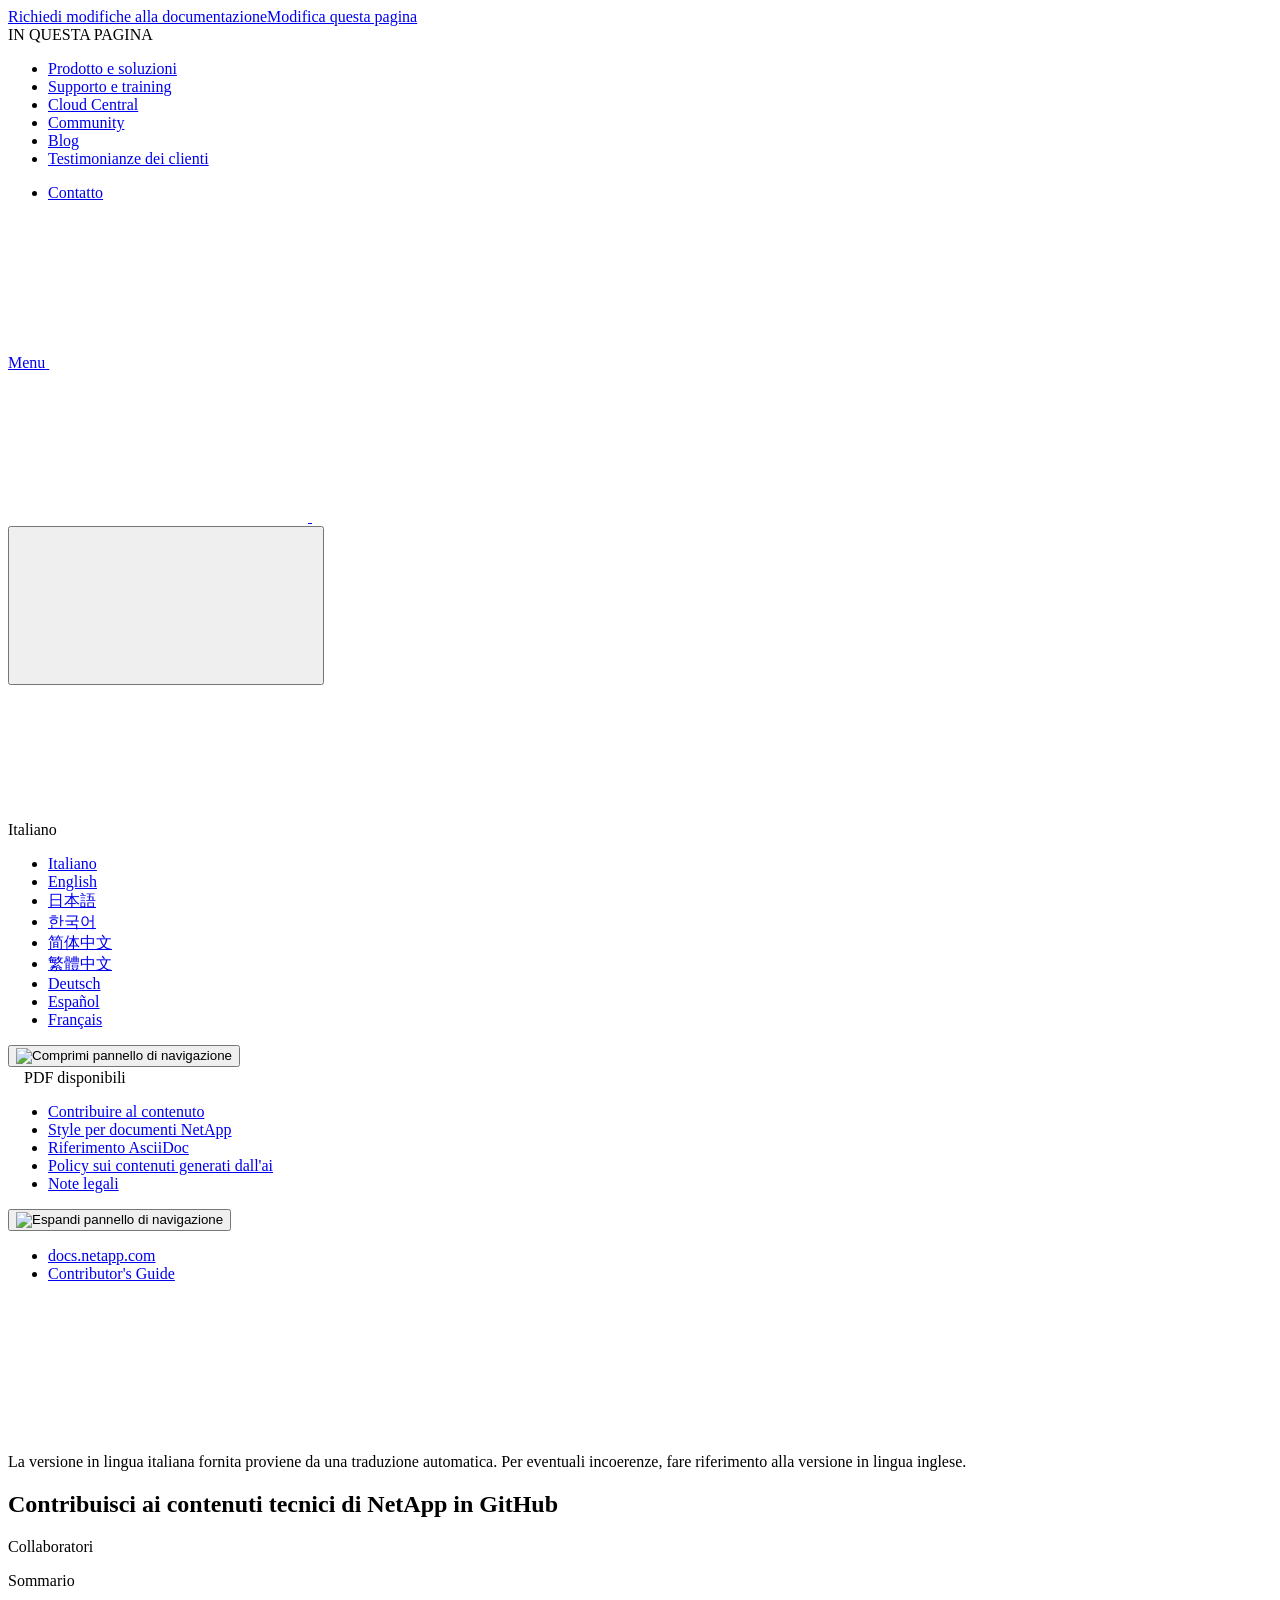
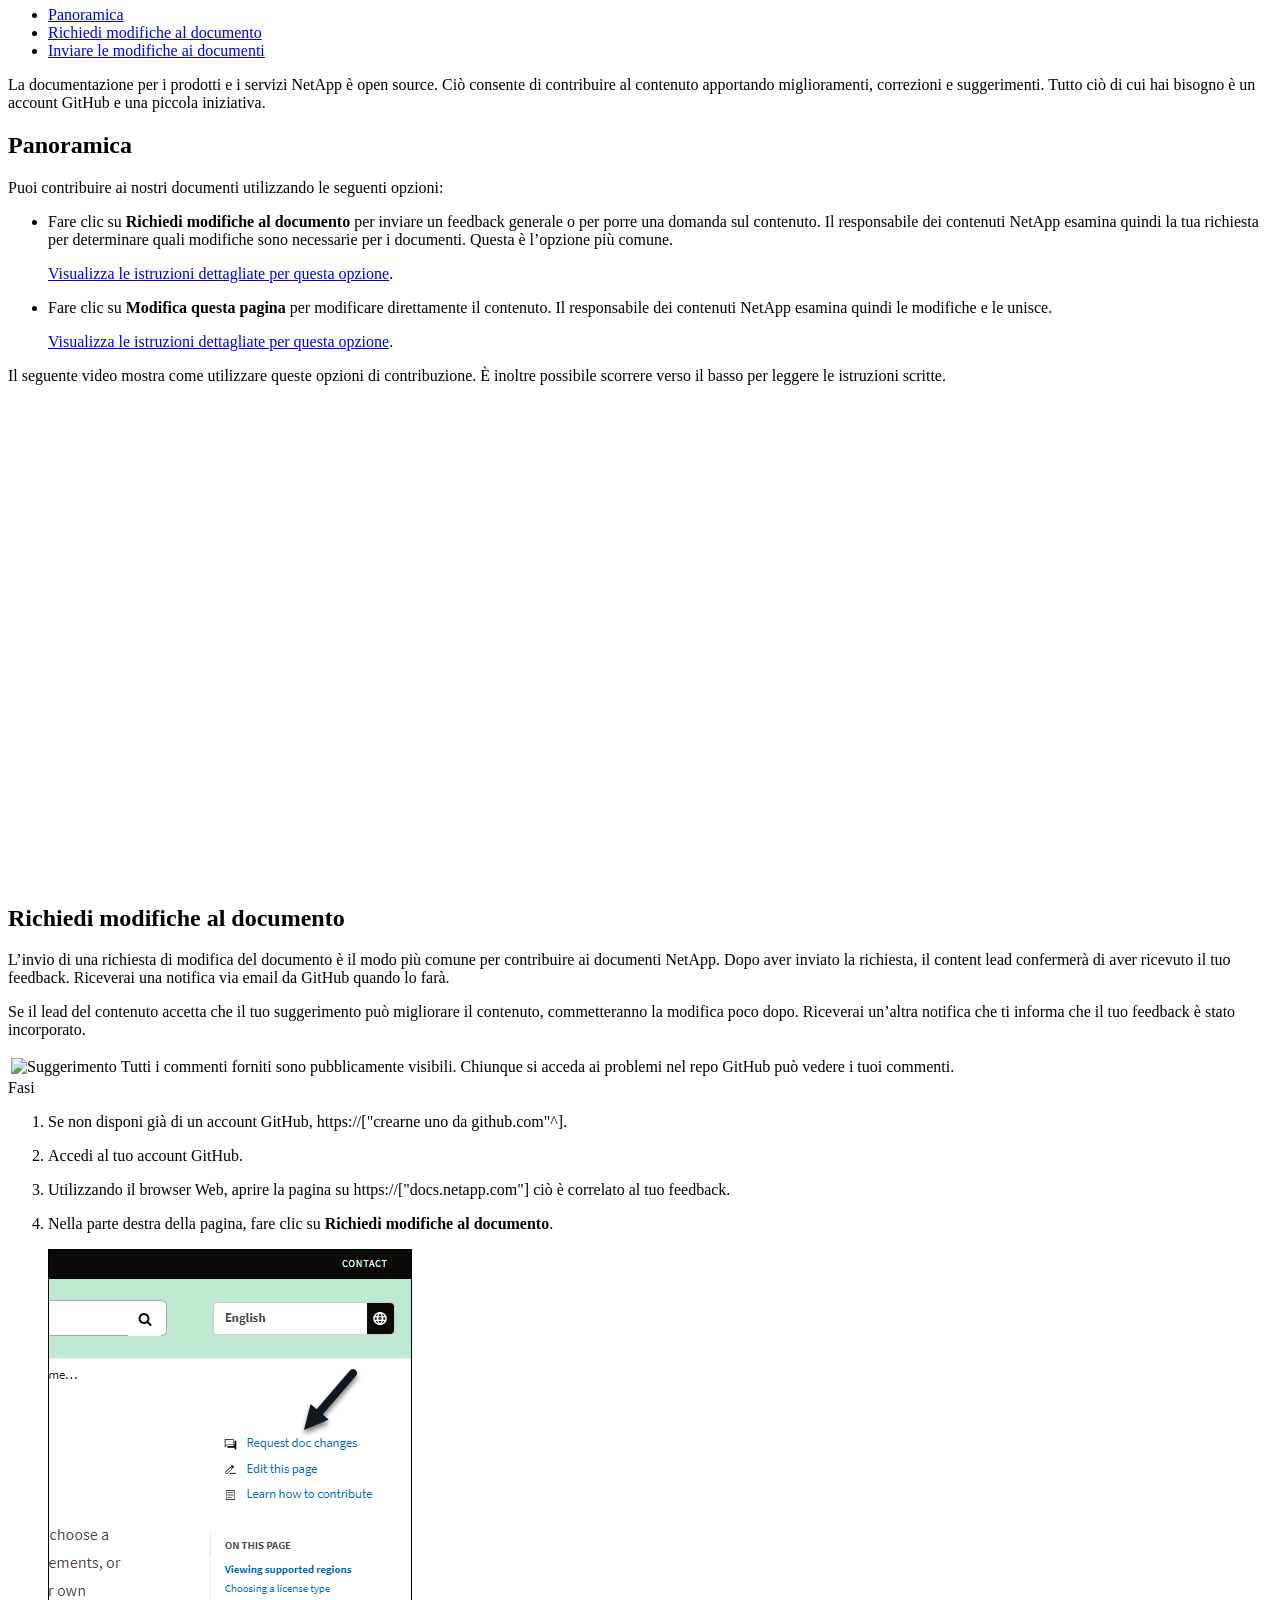
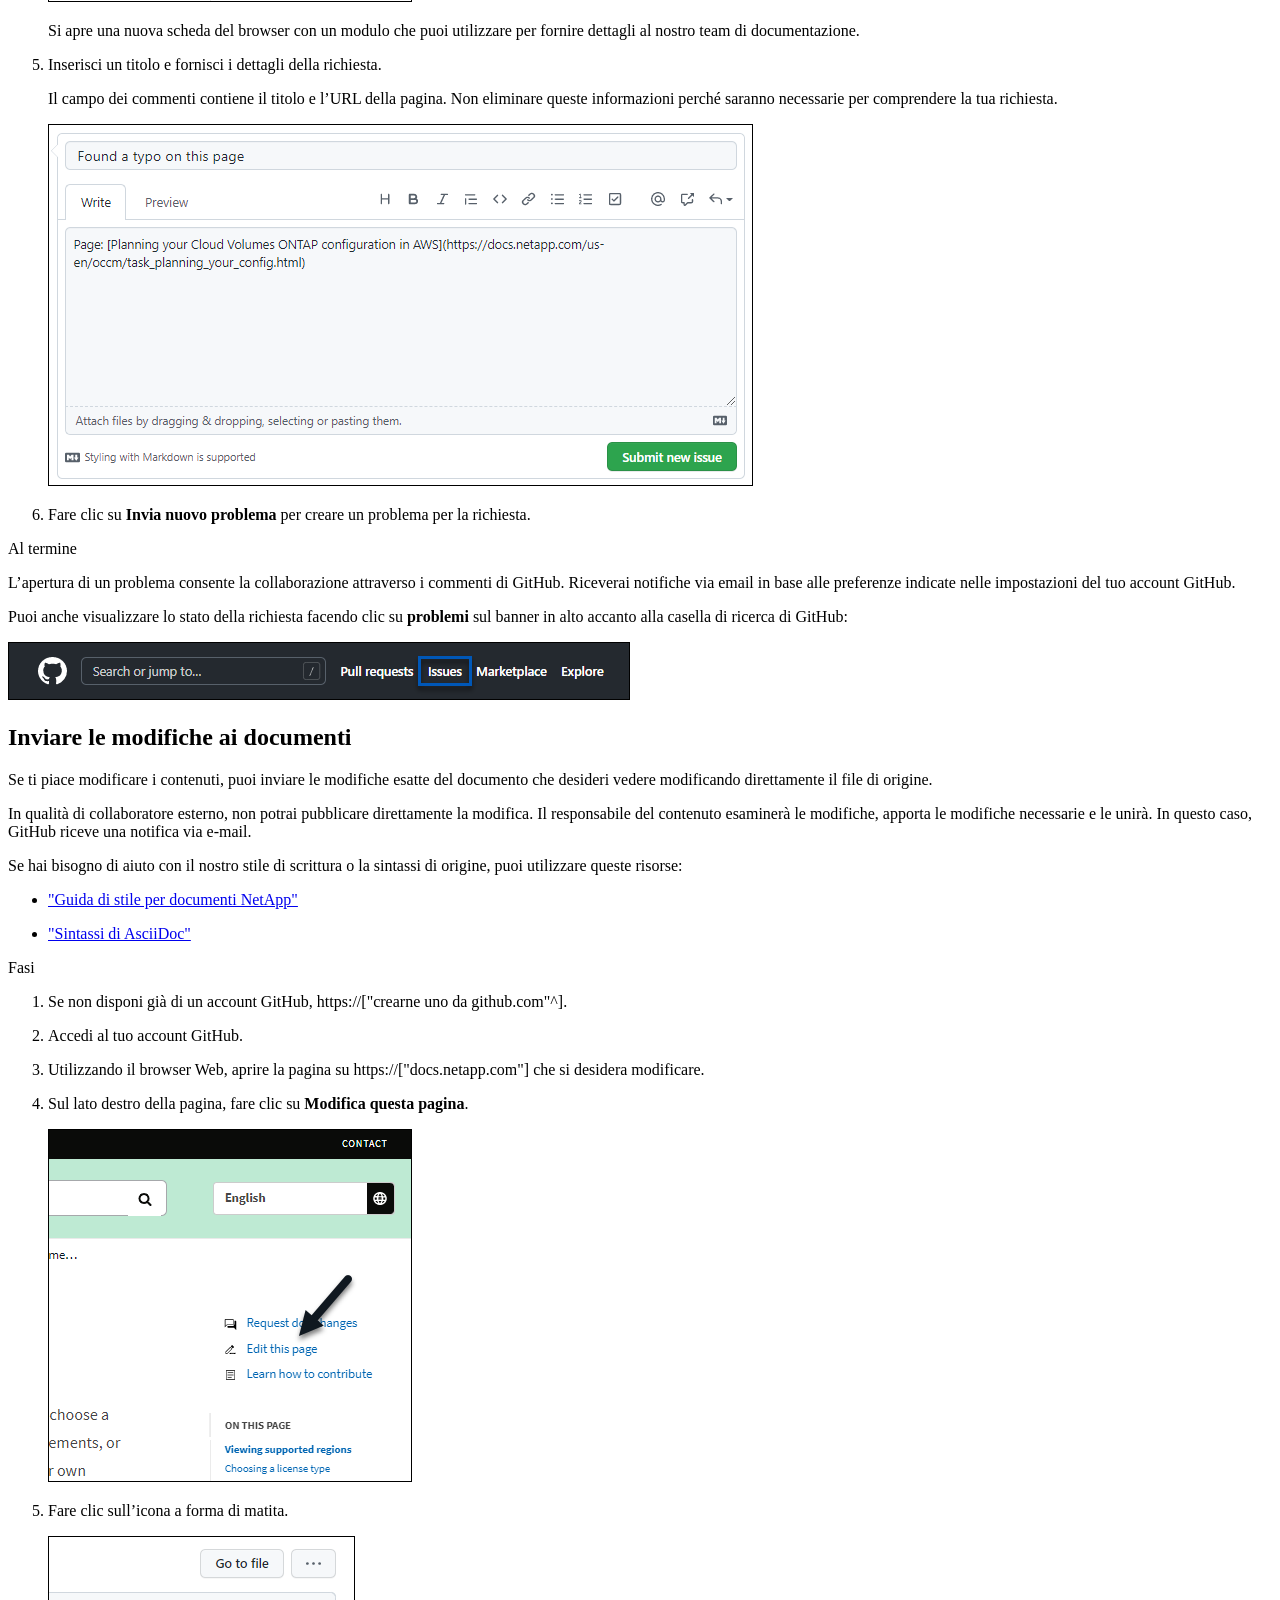
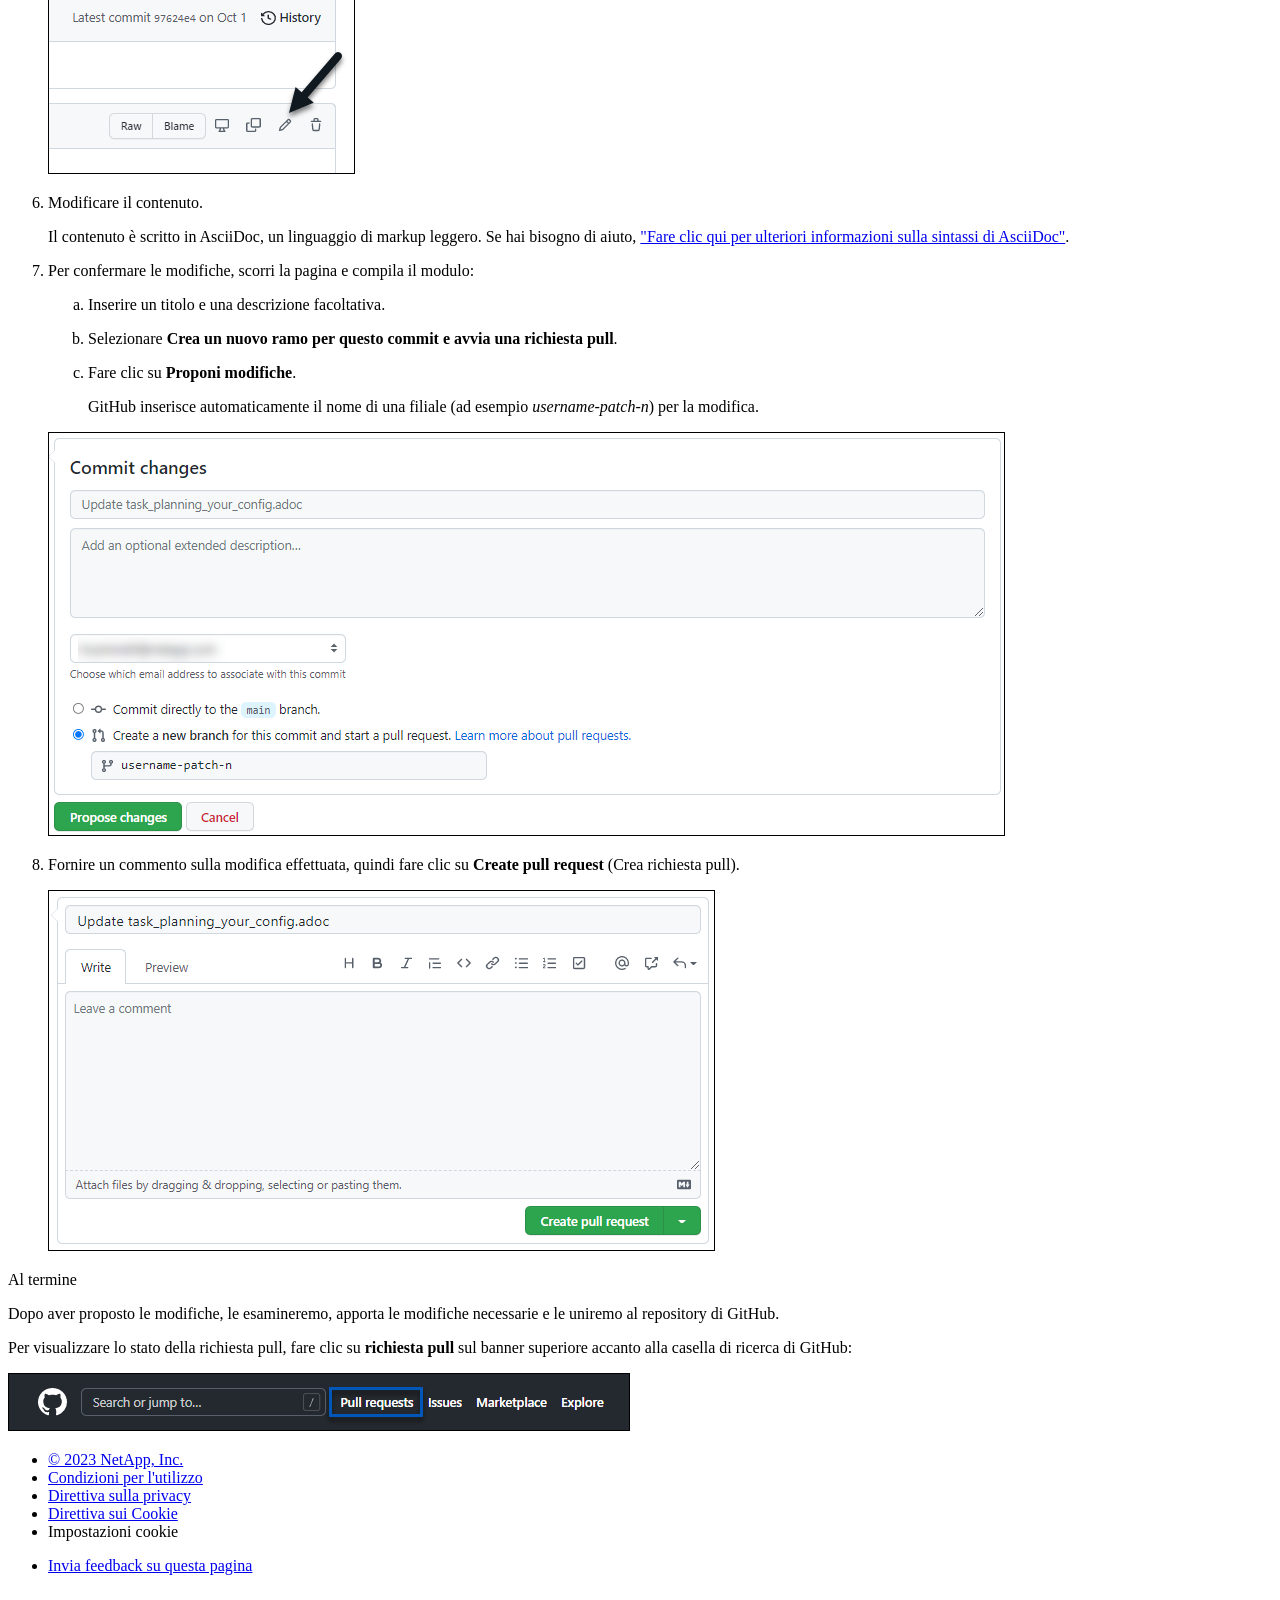
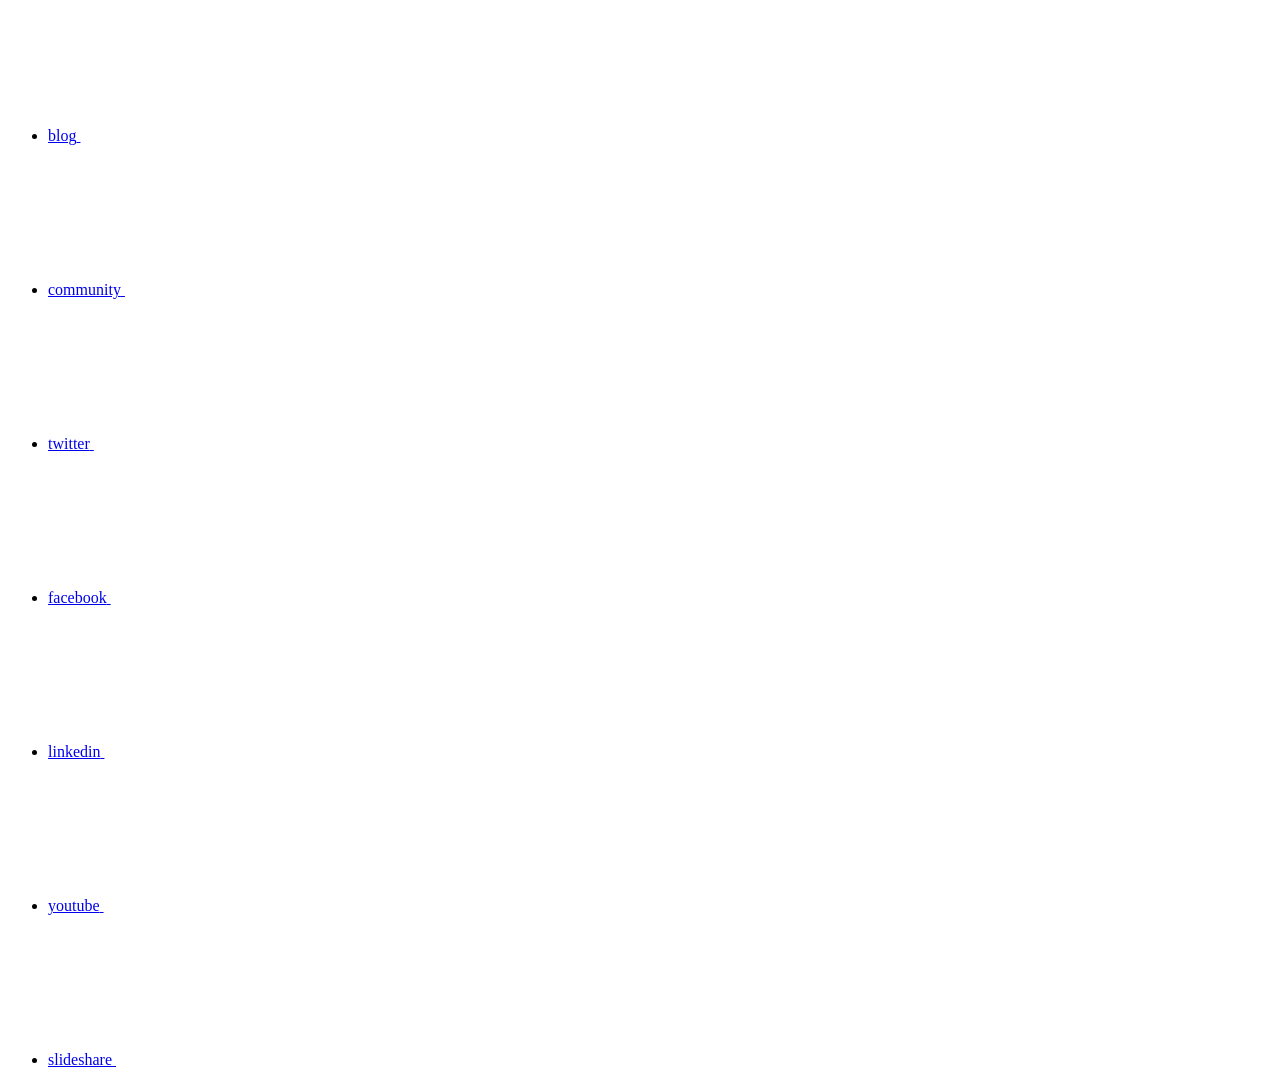
==== index.html @ 7e646322 "Built from d47c347 NetAppDocs/netappdocs-build@73ca6c326a582395d28c7fc24592a8a6bb7efa25" ====
<!DOCTYPE html>
<html lang="it">
  <head class="at-element-marker">
  <title>Contribuisci ai contenuti tecnici di NetApp in GitHub</title>
  <meta charset="utf-8">
  <meta http-equiv="x-ua-compatible" content="ie=edge,chrome=1">
  <meta http-equiv="language" content="en">
  <meta name="viewport" content="width=device-width, initial-scale=1">
  <meta property="og:title" content="Contribuisci ai contenuti tecnici di NetApp in GitHub" />
	<meta property="og:type" content="website" />
	<meta property="og:url" content="https://docs.netapp.com/it-it/contribute/index.html" />
	<meta property="og:description" content="" />
  <meta property="og:image" content="https://docs.netapp.com/it-it/contribute/images/logo-tophat-social.png" />
  <meta property="og:image:alt" content="NetApp Logo" />
  <meta name="format-detection" content="telephone=no">
  <meta http-equiv="Content-Type" content="text/html; charset=utf-8">
  <meta http-equiv="encoding" content="utf-8">
  <meta http-equiv="nss-type" content="Product Documentation"/>
  <meta http-equiv="nss-subtype" content="User Guide"/><meta name="description" content="">
  <meta name="keywords" content=" "><!-- Icons -->
  <link rel="icon" href="/it-it/contribute/images/favicon.ico" type="image/x-icon">

  <!-- RSS Feed --><!-- CSS Definitions: NetApp CSS should be defined after generic css -->

  <!-- Elastic Search -->
  <link rel="stylesheet" href="//cdn.jsdelivr.net/searchkit/0.10.0/theme.css">

  <!-- Combined CSS -->
  <link rel="stylesheet" type="text/css" href="/it-it/contribute/css/netappdocs.css">

  
  <link rel="stylesheet" href="/it-it/contribute/css/landing-page.css" type="text/css">
  <link rel="stylesheet" href="/it-it/contribute/css/tabbed-blocks.css" type="text/css">
  <!-- Canonical url -->
  <link rel="canonical" href="https://docs.netapp.com/it-it/contribute/" />
  <link rel="alternate" hreflang="x-default" href="https://docs.netapp.com/us-en/contribute/" />
  <link rel="alternate" hreflang="it" href="https://docs.netapp.com/it-it/contribute/" />
  <link rel="alternate" hreflang="en" href="https://docs.netapp.com/us-en/contribute/" />
  <link rel="alternate" hreflang="ja" href="https://docs.netapp.com/ja-jp/contribute/" />
  <link rel="alternate" hreflang="ko" href="https://docs.netapp.com/ko-kr/contribute/" />
  <link rel="alternate" hreflang="zh-Hans" href="https://docs.netapp.com/zh-cn/contribute/" />
  <link rel="alternate" hreflang="zh-Hant" href="https://docs.netapp.com/zh-tw/contribute/" />
  <link rel="alternate" hreflang="de" href="https://docs.netapp.com/de-de/contribute/" />
  <link rel="alternate" hreflang="es" href="https://docs.netapp.com/es-es/contribute/" />
  <link rel="alternate" hreflang="fr" href="https://docs.netapp.com/fr-fr/contribute/" />
  <link rel='stylesheet' href='/it-it/contribute/css/na-feature.css' type='text/css'><!-- Top level site integrations --><script>
    function addAdobeLaunch(adobeId) {
      var head = document.getElementsByTagName('head')[0];
      var adobe = document.createElement("script");
      adobe.type = "text/plain";
      adobe.className = "optanon-category-C0002";
      adobe.src = "//assets.adobedtm.com/60287eadf1ee/c284da483c83/"+adobeId+".min.js";
      head.appendChild(adobe);
    }

    function addGoogleAnalytics(gtagId) {
      var google = document.createElement("script");
      google.type = "text/plain";
      google.className = "optanon-category-C0002";
      google.src = "https://www.googletagmanager.com/gtag/js?id="+gtagId;
      var head = document.getElementsByTagName('head')[0];
      head.appendChild(google);

      window.dataLayer = window.dataLayer || [];
      function gtag(){dataLayer.push(arguments);}
      gtag('js', new Date());
      gtag('config', gtagId);
    }

    function addConsent(consentId) {
      var head = document.getElementsByTagName('head')[0];
      var onetrustConsent = document.createElement("script");
      onetrustConsent.type = "text/javascript";
      onetrustConsent.src = "https://cdn.cookielaw.org/consent/"+consentId+"/OtAutoBlock.js";
      head.appendChild(onetrustConsent);

      var onetrustScript = document.createElement("script");
      onetrustScript.type = "text/javascript";
      onetrustScript.src = "https://cdn.cookielaw.org/scripttemplates/otSDKStub.js";
      onetrustScript.charset = "UTF-8";
      onetrustScript.dataset.documentLanguage = "true";
      onetrustScript.dataset.domainScript = consentId;
      head.appendChild(onetrustScript);
    }addConsent("72570c5c-fe30-465f-b0e0-b77f7fb4ae34");
    addAdobeLaunch("launch-e9ff3acac59f");
    addGoogleAnalytics("UA-81697994-3");function OptanonWrapper() { }
  </script>
  <script src="https://cdnjs.cloudflare.com/ajax/libs/jquery/2.1.4/jquery.min.js"></script>
  <script src="https://cdnjs.cloudflare.com/ajax/libs/jquery-cookie/1.4.1/jquery.cookie.min.js"></script>

  <!-- Used for Product Family Page Sidebar Visibility --><!-- Used to import Promise for IE. Required for SearchKit -->
  <script src="https://cdnjs.cloudflare.com/ajax/libs/bluebird/3.3.5/bluebird.min.js"></script><script src='/it-it/contribute/js/na-search.js'></script><script src='/it-it/contribute/js/na-pagenav.js'></script><script src='/it-it/contribute/js/na-utility.js'></script>
 <!--  
  <link rel='stylesheet' href='/it-it/contribute/css/prism.css' type='text/css'>
  <link rel='stylesheet' href='/it-it/contribute/css/prism-netapp.css' type='text/css'>
 -->

  <!-- <script src='/it-it/contribute/js/na-utility.js'></script> -->
  <script src='/it-it/contribute/js/clouddocs.js'></script>
  <script src='/it-it/contribute/js/jquery.navgoco.min.js'></script>
  <script src="https://maxcdn.bootstrapcdn.com/bootstrap/3.3.7/js/bootstrap.min.js" integrity="sha384-Tc5IQib027qvyjSMfHjOMaLkfuWVxZxUPnCJA7l2mCWNIpG9mGCD8wGNIcPD7Txa" crossorigin="anonymous"></script>
  <!-- <script src='/it-it/contribute/js/toc.js'></script> -->
  <!-- <script src='/it-it/contribute/js/customscripts.js'></script> --><script>
      $(document).ready(function() {
          
          var collapseOnInit = true;
          

          var navSettings = {
              "caretHtml": '',
              "accordion": collapseOnInit,
              "openClass": 'active', // open
              "save": false, // leave false or nav highlighting doesn't work right
              "cookie": {
                  "name": 'navgoco',
                  "expires": false,
                  "path": '/'
              },
              "slide": {
                  "duration": 400,
                  "easing": 'swing'
              }
          };

          // Initialize navgoco with default options
          $("#mysidebar").navgoco(navSettings);
          

          $("#collapseAll").click(function(e) {
              e.preventDefault();
              $("#mysidebar").navgoco('toggle', false);
          });

          $("#expandAll").click(function(e) {
              e.preventDefault();
              $("#mysidebar").navgoco('toggle', true);
          });

          $(".sidebar-nav-container").on("scroll", function() {
            $.cookie("sidebarScroll", $(".sidebar-nav-container").scrollTop(), {
              path    : "/it-it/contribute"  
            });
          });
          $(function() {
            if ($.cookie("sidebarScroll")) {
              $(".sidebar-nav-container").scrollTop($.cookie("sidebarScroll"));
            }
          });

      });

  </script>
  <script>
      $(document).ready(function() {
          $("#tg-sb-link").click(function() {
              $("#tg-sb-sidebar").toggle();
              $("#tg-sb-content").toggleClass('col-md-9');
              $("#tg-sb-content").toggleClass('col-md-12');
              $("#tg-sb-icon").toggleClass('fa-toggle-on');
              $("#tg-sb-icon").toggleClass('fa-toggle-off');
          });
      });
  </script>
  <script src='/it-it/contribute/js/custom-dropdown.js'></script>
  <script src='/it-it/contribute/js/FileSaver.min.js'></script>
  <script src='/it-it/contribute/js/jszip-utils.min.js'></script>
  <script src='/it-it/contribute/js/jszip.min.js'></script>
  <!-- <script src='/it-it/contribute/js/pdf-ux.js'></script> -->
</head>


  <body class role="document" data-flavor="">
    <div id="page" class="n-off-canvas-menu">
      <div class="n-off-canvas-menu__menu"><!--TODO: Add offcanvas code --></div>
      <div class="n-off-canvas-menu__content-wrap">
        <header class="site-header" id="banner">
  
  <!-- Start Page Toolbar -->
  
  <div class="page-nav-toolbar"><div class="page-nav-contribute"><a target="_blank" href="https://github.com/NetAppDocs/contribute.it-it/issues/new?template=new-from-page.yml&page-url=https://docs.netapp.com/it-it/contribute/index.html&page-title=Contribuisci ai contenuti tecnici di NetApp in GitHub" class="page-nav-contribute-link" role="button"><img src="/it-it/contribute/images/discuss-sm.svg" alt="" class="github-icon" />Richiedi modifiche alla documentazione</a><a target="_blank" href="https://github.com/NetAppDocs/contribute/blob/main/index.adoc" class="page-nav-contribute-link" role="button"><img src="/it-it/contribute/images/edit-sm.svg" alt="" class="github-icon" />Modifica questa pagina</a><a target="_blank" href="https://docs.netapp.com/us-en/contribute/" class="page-nav-contribute-link" style="visibility: hidden;" ><img src="/it-it/contribute/images/article-sm.svg" alt="" class="github-icon" />Scopri come collaborare</a></div>
    <div class="page-nav-container">
      <nav class="page-nav-fixed">
        <div class="page-nav-title">IN QUESTA PAGINA</div>
        <div class="page-nav-links">
          <ul class="page-nav-inner" id="page-menu"></ul>
        </div>
      </nav>
    </div>
  </div>
  
  
  <!-- Start top_hat -->
  <div class="n-top-hat">
    <div class="n-container">
      <div class="n-top-hat__cross-property-nav">
        <ul class="n-top-hat__list">
          <li class="n-top-hat__list-item">
            <a href="https://www.netapp.com/products-a-z/" class="n-top-hat__link">Prodotto e soluzioni</a>
          </li>
          <li class="n-top-hat__list-item">
            <a href="https://www.netapp.com/support-and-training/netapp-university/" class="n-top-hat__link">Supporto e training</a>
          </li>
          <li class="n-top-hat__list-item">
            <a href="https://cloud.netapp.com" class="n-top-hat__link">Cloud Central</a>
          </li>
          <li class="n-top-hat__list-item">
            <a href="https://community.netapp.com/" class="n-top-hat__link">Community</a>
          </li>
          <li class="n-top-hat__list-item">
            <a href="https://blog.netapp.com/" class="n-top-hat__link">Blog</a>
          </li>
          <li class="n-top-hat__list-item">
            <a href="https://customers.netapp.com/en/" class="n-top-hat__link">Testimonianze dei clienti</a>
          </li>
        </ul>
      </div>
      <div class="n-top-hat__utils">
        <ul class="n-top-hat__list">
          <li class="n-top-hat__list-item">
            <a href="https://www.netapp.com/company/contact-us/" target="_self" class="n-top-hat__link" data-ntap-ui="contact-us">Contatto</a>
          </li>
        </ul>
      </div>
    </div>
  </div>
  <!-- End top_hat -->

  <!-- Start property bar -->
  <style>
    .n-property-navigation-bar__menus--desktop-experience .n-menu--mega__default-content__heading span {
    color: #34B0FF;
    }
  </style>
  <div class="n-property-bar " data-ntap-ui="sticky-nav">
    <div class="n-property-bar__inner-wrap">
      <div class="n-property-bar__menu-toggle">
        <a href="#" class="n-property-bar__menu-toggle-link">
          <span class="n-property-bar__menu-toggle-text">Menu</span>
          <svg class="n-icon-bars n-property-bar__menu-toggle-icon" aria-labelledby="title">
            <title>bars</title>
            <use xlink:href="/it-it/contribute/images/sprite.svg#bars"></use>
          </svg>
        </a>
      </div>
      <div class="n-property-bar__property-mark ">
        <a href="https://www.netapp.com" class="n-property-bar__property-link">
          <div class="n-property-bar__logo">
            <svg class="n-icon-netapp-mark n-icon-netapp-mark n-property-bar__netapp-mark-icon" aria-labelledby="title">
              <title>netapp-mark</title>
              <use xlink:href="/it-it/contribute/images/sprite.svg#netapp-mark"></use>
            </svg>
            <svg class="n-icon-netapp-logo n-property-bar__logo-svg" aria-labelledby="title">
              <title>netapp-logo</title>
              <use xlink:href="/it-it/contribute/images/sprite.svg#netapp-logo"></use>
            </svg>
          </div>
        </a>
      </div>

      
      
      
      <div class="search-property-bar">
        <div id="search-demo-container" class="searchbox n-property-bar__search">
          <div id="react-search" 
          data-search-html="/it-it/contribute/search.html"
          data-type="widget" 
          data-placeholder="Esplora la documentazione"
          data-no-results-found="Nessun risultato per {query}"
          data-did-you-mean="Cerca {suggestion}."
          data-no-results-found-did-you-mean="Nessun risultato per {query}. Intendi {suggestion}?"
          data-results-found="{hitCount} risultati trovati"
          data-error-message="Si è verificato un problema durante il recupero dei risultati. Riprova."
          data-error-reset="Reimposta ricerca"
          data-sk-es-pf-indexes=""
          data-flavor=""></div>
          <button class="n-property-bar__search-toggle-button" type="button">
            <svg class="n-icon-search n-property-bar__search-toggle-button-icon" aria-labelledby="title">
              <title>search</title>
              <use xmlns:xlink="http://www.w3.org/1999/xlink" xlink:href="/it-it/contribute/images/sprite.svg#search"></use>
            </svg>
          </button>
        </div>
      </div>
      
    </div>
  </div>
  <div class="n-property-bar__toolbar">
    <!-- Start Language Selector --><div id="language-dropdown" class="custom-dropdown custom-dropdown-lang">
      <div class="custom-dropdown-select custom-dropdown-select-lang">
      <span class="lang-name">Italiano</span>
          <svg class="n-globe__icon" aria-labelledby="title">
            <title>globe</title>
            <use xmlns:xlink="http://www.w3.org/1999/xlink" xlink:href="/it-it/contribute/images/sprite.svg#globe"></use>
          </svg>
        </button>
      </div>

      <ul class="custom-dropdown-menu"><li>
          <a href="https://docs.netapp.com/it-it/contribute/index.html" target="_self"><span translate="no" class="notranslate">Italiano</span></a>
        </li><li>
          <a href="https://docs.netapp.com/us-en/contribute/index.html" target="_self"><span translate="no" class="notranslate">English</span></a>
        </li><li>
          <a href="https://docs.netapp.com/ja-jp/contribute/index.html" target="_self"><span translate="no" class="notranslate">日本語</span></a>
        </li><li>
          <a href="https://docs.netapp.com/ko-kr/contribute/index.html" target="_self"><span translate="no" class="notranslate">한국어</span></a>
        </li><li>
          <a href="https://docs.netapp.com/zh-cn/contribute/index.html" target="_self"><span translate="no" class="notranslate">简体中文</span></a>
        </li><li>
          <a href="https://docs.netapp.com/zh-tw/contribute/index.html" target="_self"><span translate="no" class="notranslate">繁體中文</span></a>
        </li><li>
          <a href="https://docs.netapp.com/de-de/contribute/index.html" target="_self"><span translate="no" class="notranslate">Deutsch</span></a>
        </li><li>
          <a href="https://docs.netapp.com/es-es/contribute/index.html" target="_self"><span translate="no" class="notranslate">Español</span></a>
        </li><li>
          <a href="https://docs.netapp.com/fr-fr/contribute/index.html" target="_self"><span translate="no" class="notranslate">Français</span></a>
        </li></ul>
    </div>
    <!-- End Language Selector -->

    <div class="n-property-bar__cta"></div>
  </div>
  <!-- End property bar -->
</header>


        <main id="n-main-content" class="n-main-content">
          <!-- Start Documentation Content -->
<div class="ie-main">
  <!-- Sidebar Column -->
  
  <div class="col-md-3" id="sidebar-height">
      <button id="btn-sidebar-collapse" onclick="hideSidebar()"><img src="/it-it/contribute/images/collapse.png" alt="Comprimi pannello di navigazione"></button>
      <div class="n-pdf-header">
  <a id="toggleButtonPdf" class="n-pdf-button" type="button">
    <img src="/it-it/contribute/images/pdf.png" alt="" width="16" height="16"/>PDF disponibili<span>
    </span>
  </a>
</div>
<div class="n-pdf-body-container">
  <ul id="toggleContainerPdf" class="n-pdf-body" style="display:none;"><li class="pdf-ux-container">
        
        
        
        <a target="_blank" href="/it-it/contribute/pdfs/fullsite-sidebar/Contribuisci_ai_contenuti_tecnici_di_NetApp_in_GitHub.pdf" >
          <img src="/it-it/contribute/images/pdf.png" alt="" width="16" height="16"/>PDF del sito di questa documentazione</a>
    <ul class="subfolders" id="pdf-remove" style="display:none;"><li class="active"></li></ul>
  









</li></ul>
  <div class="zip-pdf-link-container" style="display: none;">   
    <a href="#" id="zipPdf">
      <img src="/it-it/contribute/images/pdf-zip.png" alt="" width="16" height="16"/>
      <pre>Raccolta di documenti PDF separati<span class="zip-size"></span></pre>
    </a><div id="zip-link-popup" class="hide">
    <div class="inner-modal">
        <div class="downloading-progress">
            <div class="spinner"></div>
            <h1>Creating your file...</h1>
            <div>This may take a few minutes. Thanks for your patience.</div>
            <button class="cancel-download-btn" type="button">Cancel</button>
        </div>
        <div class="download-complete hide">
            <div class="done-icon">
                <svg xmlns="http://www.w3.org/2000/svg" width="24" height="24" viewBox="0 0 24 24"><path d="M20.285 2l-11.285 11.567-5.286-5.011-3.714 3.716 9 8.728 15-15.285z"/></svg>
            </div>
            <div>Your file is ready</div>
            <button class="cancel-download-btn" type="button">OK</button>
        </div>
    </div>
</div>
<script>
    $(".cancel-download-btn").click(function(){
        $("#zip-link-popup").addClass("hide");
        $("#zip-link-popup .downloading-progress").removeClass("hide");
        $("#zip-link-popup .download-complete").addClass("hide");
    });
</script></div>
</div>
<script>
  $("#toggleContainerPdf li.active:last-child").parents('ul.subfolders').toggle('display');
  $("#toggleButtonPdf").click(function () {
    $("#toggleContainerPdf").toggle('display');
    $(".n-pdf-body-container .zip-pdf-link-container").toggle('display');
  });
</script><div class="sidebar-nav-container" id="mysidebardiv">
  <ul id="mysidebar" class="nav"><li 
      data-pdf-exists="true" 
      data-pdf-filename="Contribuire al contenuto"
      data-li-level="1#" 
      class="  active "
    ><a class="na-navbar-padding" href="/it-it/contribute/index.html">
        Contribuire al contenuto
      </a></li><li 
      data-pdf-exists="true" 
      data-pdf-filename="Style per documenti NetApp"
      data-li-level="1#" 
      class=" "
    ><a class="na-navbar-padding" href="/it-it/contribute/style.html">
        Style per documenti NetApp
      </a></li><li 
      data-pdf-exists="true" 
      data-pdf-filename="Riferimento AsciiDoc"
      data-li-level="1#" 
      class=" "
    ><a class="na-navbar-padding" href="/it-it/contribute/asciidoc_syntax.html">
        Riferimento AsciiDoc
      </a></li><li 
      data-pdf-exists="true" 
      data-pdf-filename="Policy sui contenuti generati dall'ai"
      data-li-level="1#" 
      class=" "
    ><a class="na-navbar-padding" href="/it-it/contribute/ai-policy.html">
        Policy sui contenuti generati dall'ai
      </a></li><li 
      data-pdf-exists="true" 
      data-pdf-filename="Note legali"
      data-li-level="1#" 
      class=" "
    ><a class="na-navbar-padding" href="/it-it/contribute/legal-notices.html">
        Note legali
      </a></li></ul>
</div>
<script>
  window.onscroll = () => {
    const value = -40 - (document.body.scrollHeight - (window.innerHeight + document.scrollingElement.scrollTop));
    
    document.getElementById("sidebar-height").style.bottom = Math.max(0,value) + "px";
};
</script>
<!-- this highlights the active parent class in the navgoco sidebar. this is critical so that the parent expands when you're viewing a page. This must appear below the sidebar code above. Otherwise, if placed inside customscripts.js, the script runs before the sidebar code runs and the class never gets inserted.-->
<script>$("li.active").parents('li').toggleClass("active");</script>
<script>$("#mysidebar li.active").parents('ul').css("display","block");</script>


  </div>
  

  <div class="ie-content-pane n-doc__component-detail-content n-doc__component-detail-content--show-code">
    <!-- Begin of page container --><article class="page-content" id="main">
      <div class="ie-utility">
  <button id="btn-sidebar-expand" onclick="showSidebar()"><img src="/it-it/contribute/images/expand.png" alt="Espandi pannello di navigazione"></button>
  <div class="ie-menu">
    <div class="n-breadcrumb">
      <ul class="n-breadcrumb__list">
        <li class="n-breadcrumb__list-item">
          <a href="https://docs.netapp.com">docs.netapp.com</a>
        </li>
        

        

        <li class="n-breadcrumb__list-item">
          <a href="/it-it/contribute/">Contributor's&nbsp;Guide</a>
        </li>

      </ul>
    </div>
    <div style="clear: both"></div><!-- Main needs to have height -->
  </div>
</div>

      <div class="ie-nmt-disclaimer">
  <span>
    <div class="ie-nmt-disclaimer-container">
      <div class="ie-nmt-disclaimer-icon">
        <svg class="luci-icon" aria-hidden="true">
          <use xlink:href="/it-it/contribute/images/sprite.svg#circle-info">
        </svg>
      </div>
      <div class="ie-nmt-disclaimer-content">
        <span> La versione in lingua italiana fornita proviene da una traduzione automatica. Per eventuali incoerenze, fare riferimento alla versione in lingua inglese. </span>
      </div>
      <div style="clear:both;"></div>
    </div>
  </span>
</div><div class="n-doc__component-detail-heading-wrap">
  <h1 class="n-doc__component-detail-heading">Contribuisci ai contenuti tecnici di NetApp in GitHub</h1>
</div>


<p class="page-details">
  

<span>Collaboratori
</span>


</p>

<div id="toc" class="toc">
<div id="toctitle">Sommario</div>
<ul class="sectlevel1">
<li><a href="#panoramica">Panoramica</a></li>
<li><a href="#richiedi-modifiche-al-documento">Richiedi modifiche al documento</a></li>
<li><a href="#inviare-le-modifiche-ai-documenti">Inviare le modifiche ai documenti</a></li>
</ul>
</div>
<div id="preamble">
<div class="sectionbody">
<div class="paragraph lead">
<p>La documentazione per i prodotti e i servizi NetApp è open source. Ciò consente di contribuire al contenuto apportando miglioramenti, correzioni e suggerimenti. Tutto ciò di cui hai bisogno è un account GitHub e una piccola iniziativa.</p>
</div>
</div>
</div>
<div class="sect1">
<h2 id="panoramica">Panoramica</h2>
<div class="sectionbody">
<div class="paragraph">
<p>Puoi contribuire ai nostri documenti utilizzando le seguenti opzioni:</p>
</div>
<div class="ulist">
<ul>
<li>
<p>Fare clic su <strong>Richiedi modifiche al documento</strong> per inviare un feedback generale o per porre una domanda sul contenuto. Il responsabile dei contenuti NetApp esamina quindi la tua richiesta per determinare quali modifiche sono necessarie per i documenti. Questa è l&#8217;opzione più comune.</p>
<div class="paragraph">
<p><a href="#richiedi-modifiche-al-documento">Visualizza le istruzioni dettagliate per questa opzione</a>.</p>
</div>
</li>
<li>
<p>Fare clic su <strong>Modifica questa pagina</strong> per modificare direttamente il contenuto. Il responsabile dei contenuti NetApp esamina quindi le modifiche e le unisce.</p>
<div class="paragraph">
<p><a href="#inviare-le-modifiche-ai-documenti">Visualizza le istruzioni dettagliate per questa opzione</a>.</p>
</div>
</li>
</ul>
</div>
<div class="paragraph">
<p>Il seguente video mostra come utilizzare queste opzioni di contribuzione. È inoltre possibile scorrere verso il basso per leggere le istruzioni scritte.</p>
</div>
<div class="videoblock">
<div class="content">
<iframe width="848" height="480" src="https://www.youtube.com/embed/0A-xQJaDkco?rel=0" frameborder="0" allowfullscreen></iframe>
</div>
</div>
</div>
</div>
<div class="sect1">
<h2 id="richiedi-modifiche-al-documento">Richiedi modifiche al documento</h2>
<div class="sectionbody">
<div class="paragraph">
<p>L&#8217;invio di una richiesta di modifica del documento è il modo più comune per contribuire ai documenti NetApp. Dopo aver inviato la richiesta, il content lead confermerà di aver ricevuto il tuo feedback. Riceverai una notifica via email da GitHub quando lo farà.</p>
</div>
<div class="paragraph">
<p>Se il lead del contenuto accetta che il tuo suggerimento può migliorare il contenuto, commetteranno la modifica poco dopo. Riceverai un&#8217;altra notifica che ti informa che il tuo feedback è stato incorporato.</p>
</div>
<div class="admonitionblock tip">
<table>
<tr>
<td class="icon">
<img src="/us-en/contribute/images/tip.svg" alt="Suggerimento">
</td>
<td class="content">
Tutti i commenti forniti sono pubblicamente visibili. Chiunque si acceda ai problemi nel repo GitHub può vedere i tuoi commenti.
</td>
</tr>
</table>
</div>
<div class="olist arabic">
<div class="title">Fasi</div>
<ol class="arabic">
<li>
<p>Se non disponi già di un account GitHub, https://["crearne uno da github.com"^].</p>
</li>
<li>
<p>Accedi al tuo account GitHub.</p>
</li>
<li>
<p>Utilizzando il browser Web, aprire la pagina su https://["docs.netapp.com"] ciò è correlato al tuo feedback.</p>
</li>
<li>
<p>Nella parte destra della pagina, fare clic su <strong>Richiedi modifiche al documento</strong>.</p>
<div class="paragraph">
<p><span class="image"><img src="./media/screenshot-request-doc-changes.png" alt="Richiedi modifiche al documento"></span></p>
</div>
<div class="paragraph">
<p>Si apre una nuova scheda del browser con un modulo che puoi utilizzare per fornire dettagli al nostro team di documentazione.</p>
</div>
</li>
<li>
<p>Inserisci un titolo e fornisci i dettagli della richiesta.</p>
<div class="paragraph">
<p>Il campo dei commenti contiene il titolo e l&#8217;URL della pagina. Non eliminare queste informazioni perché saranno necessarie per comprendere la tua richiesta.</p>
</div>
<div class="paragraph">
<p><span class="image"><img src="./media/screenshot-submit-new-issue.png" alt="Inviare un nuovo numero"></span></p>
</div>
</li>
<li>
<p>Fare clic su <strong>Invia nuovo problema</strong> per creare un problema per la richiesta.</p>
</li>
</ol>
</div>
<div class="paragraph">
<div class="title">Al termine</div>
<p>L&#8217;apertura di un problema consente la collaborazione attraverso i commenti di GitHub. Riceverai notifiche via email in base alle preferenze indicate nelle impostazioni del tuo account GitHub.</p>
</div>
<div class="paragraph">
<p>Puoi anche visualizzare lo stato della richiesta facendo clic su <strong>problemi</strong> sul banner in alto accanto alla casella di ricerca di GitHub:</p>
</div>
<div class="paragraph">
<p><span class="image"><img src="./media/screenshot-issues.png" alt="Scheda problemi"></span></p>
</div>
</div>
</div>
<div class="sect1">
<h2 id="inviare-le-modifiche-ai-documenti">Inviare le modifiche ai documenti</h2>
<div class="sectionbody">
<div class="paragraph">
<p>Se ti piace modificare i contenuti, puoi inviare le modifiche esatte del documento che desideri vedere modificando direttamente il file di origine.</p>
</div>
<div class="paragraph">
<p>In qualità di collaboratore esterno, non potrai pubblicare direttamente la modifica. Il responsabile del contenuto esaminerà le modifiche, apporta le modifiche necessarie e le unirà. In questo caso, GitHub riceve una notifica via e-mail.</p>
</div>
<div class="paragraph">
<p>Se hai bisogno di aiuto con il nostro stile di scrittura o la sintassi di origine, puoi utilizzare queste risorse:</p>
</div>
<div class="ulist">
<ul>
<li>
<p><a href="style.html">"Guida di stile per documenti NetApp"</a></p>
</li>
<li>
<p><a href="asciidoc_syntax.html">"Sintassi di AsciiDoc"</a></p>
</li>
</ul>
</div>
<div class="olist arabic">
<div class="title">Fasi</div>
<ol class="arabic">
<li>
<p>Se non disponi già di un account GitHub, https://["crearne uno da github.com"^].</p>
</li>
<li>
<p>Accedi al tuo account GitHub.</p>
</li>
<li>
<p>Utilizzando il browser Web, aprire la pagina su https://["docs.netapp.com"] che si desidera modificare.</p>
</li>
<li>
<p>Sul lato destro della pagina, fare clic su <strong>Modifica questa pagina</strong>.</p>
<div class="paragraph">
<p><span class="image"><img src="./media/screenshot-edit-this-page.png" alt="Modificare questa pagina"></span></p>
</div>
</li>
<li>
<p>Fare clic sull&#8217;icona a forma di matita.</p>
<div class="paragraph">
<p><span class="image"><img src="./media/screenshot-pencil-icon.png" alt="Icona a forma di matita"></span></p>
</div>
</li>
<li>
<p>Modificare il contenuto.</p>
<div class="paragraph">
<p>Il contenuto è scritto in AsciiDoc, un linguaggio di markup leggero. Se hai bisogno di aiuto, <a href="asciidoc_syntax.html">"Fare clic qui per ulteriori informazioni sulla sintassi di AsciiDoc"</a>.</p>
</div>
</li>
<li>
<p>Per confermare le modifiche, scorri la pagina e compila il modulo:</p>
<div class="olist loweralpha">
<ol class="loweralpha" type="a">
<li>
<p>Inserire un titolo e una descrizione facoltativa.</p>
</li>
<li>
<p>Selezionare <strong>Crea un nuovo ramo per questo commit e avvia una richiesta pull</strong>.</p>
</li>
<li>
<p>Fare clic su <strong>Proponi modifiche</strong>.</p>
<div class="paragraph">
<p>GitHub inserisce automaticamente il nome di una filiale (ad esempio <em>username-patch-n</em>) per la modifica.</p>
</div>
</li>
</ol>
</div>
<div class="paragraph">
<p><span class="image"><img src="./media/screenshot-propose-change.png" alt="Proporre la modifica del file"></span></p>
</div>
</li>
<li>
<p>Fornire un commento sulla modifica effettuata, quindi fare clic su <strong>Create pull request</strong> (Crea richiesta pull).</p>
<div class="paragraph">
<p><span class="image"><img src="./media/screenshot-create-pull-request.png" alt="Creare una richiesta pull"></span></p>
</div>
</li>
</ol>
</div>
<div class="paragraph">
<div class="title">Al termine</div>
<p>Dopo aver proposto le modifiche, le esamineremo, apporta le modifiche necessarie e le uniremo al repository di GitHub.</p>
</div>
<div class="paragraph">
<p>Per visualizzare lo stato della richiesta pull, fare clic su <strong>richiesta pull</strong> sul banner superiore accanto alla casella di ricerca di GitHub:</p>
</div>
<div class="paragraph">
<p><span class="image"><img src="./media/screenshot-view-pull-requests.png" alt="Scheda di richiesta pull"></span></p>
</div>
</div>
</div>

    </article>
    <!-- Page Container -->
  </div>

  <div style="clear: both"></div><!-- Main needs to have height --></div>

        </main>

        <footer class="n-footer">
  <div class="n-footer__bottom">
    <div class="n-container">
      <div class="n-footer__bottom-left">
        <div class="n-footer__copyright">
          <ul class="n-footer__copyright-list">
            <li class="n-footer__copyright-link">
              <a href="https://www.netapp.com/company/legal/copyright/">© 2023 NetApp, Inc.</a>
            </li>
            <li class="n-footer__copyright-link">
              <a href="https://www.netapp.com/company/legal/terms-of-use/">Condizioni per l'utilizzo</a>
            </li>
            <li class="n-footer__copyright-link">
              <a href="https://www.netapp.com/company/legal/privacy-policy/">Direttiva sulla privacy</a>
            </li>
            <li class="n-footer__copyright-link">
              <a href="https://www.netapp.com/company/legal/cookie-policy/">Direttiva sui Cookie</a>
            </li>
            <li class="n-footer__copyright-link">
              <a class="ot-sdk-show-settings">Impostazioni cookie</a>
            </li>
          </ul>
        </div>
      </div>
      <div class="n-footer__bottom-right">
        <div class="n-footer__copyright">
          <ul class="n-footer__copyright-list">
            <li class="n-footer__copyright-link">
              <a target="_self" href="javascript:netapp_mailto()">Invia feedback su questa pagina</a>
            </li>
          </ul>
        </div>
        <div class="n-footer__social-links">
          <ul class="n-footer__social-link-list">
            <li class="n-footer__social-link-list-item">
              <a class="n-footer__social-link" data-ntap-social="follow-blog" href="https://blog.netapp.com"
                target="_blank" title="blog" alt="blog">
                <span class="n-footer__social-link-text">blog</span>
                <svg class="n-icon-blog n-footer__social-link-icon" aria-labelledby="title">
                  <title>blog@</title>
                  <use xmlns:xlink="http://www.w3.org/1999/xlink"
                    xlink:href="/it-it/contribute/images/sprite.svg#blog"></use>
                </svg>
              </a>
            </li>
            <li class="n-footer__social-link-list-item">
              <a class="n-footer__social-link" data-ntap-social="follow-community" href="https://community.netapp.com/"
                target="_blank" title="community" alt="community">
                <span class="n-footer__social-link-text">community</span>
                <svg class="n-icon-community n-footer__social-link-icon" aria-labelledby="title">
                  <title>community@</title>
                  <use xmlns:xlink="http://www.w3.org/1999/xlink"
                    xlink:href="/it-it/contribute/images/sprite.svg#comments"></use>
                </svg>
              </a>
            </li>
            <li class="n-footer__social-link-list-item">
              <a class="n-footer__social-link" data-ntap-social="follow-twitter" href="https://twitter.com/netapp"
                target="_blank" title="twitter" alt="twitter">
                <span class="n-footer__social-link-text">twitter</span>
                <svg class="n-icon-twitter n-footer__social-link-icon" aria-labelledby="title">
                  <title>twitter@</title>
                  <use xmlns:xlink="http://www.w3.org/1999/xlink"
                    xlink:href="/it-it/contribute/images/sprite.svg#twitter"></use>
                </svg>
              </a>
            </li>
            <li class="n-footer__social-link-list-item">
              <a class="n-footer__social-link" data-ntap-social="follow-facebook" href="https://www.facebook.com/NetApp"
                target="_blank" title="facebook" alt="facebook">
                <span class="n-footer__social-link-text">facebook</span>
                <svg class="n-icon-facebook n-footer__social-link-icon" aria-labelledby="title">
                  <title>facebook@</title>
                  <use xmlns:xlink="http://www.w3.org/1999/xlink"
                    xlink:href="/it-it/contribute/images/sprite.svg#facebook"></use>
                </svg>
              </a>
            </li>
            <li class="n-footer__social-link-list-item">
              <a class="n-footer__social-link" data-ntap-social="follow-linkedin"
                href="https://www.linkedin.com/company/netapp" target="_blank" title="linkedin" alt="linkedin">
                <span class="n-footer__social-link-text">linkedin</span>
                <svg class="n-icon-linkedin n-footer__social-link-icon" aria-labelledby="title">
                  <title>linkedin@</title>
                  <use xmlns:xlink="http://www.w3.org/1999/xlink"
                    xlink:href="/it-it/contribute/images/sprite.svg#linkedin"></use>
                </svg>
              </a>
            </li>
            <li class="n-footer__social-link-list-item">
              <a class="n-footer__social-link" data-ntap-social="follow-youtube"
                href="https://www.youtube.com/user/NetAppTV" target="_blank" title="youtube" alt="youtube">
                <span class="n-footer__social-link-text">youtube</span>
                <svg class="n-icon-youtube n-footer__social-link-icon" aria-labelledby="title">
                  <title>youtube@</title>
                  <use xmlns:xlink="http://www.w3.org/1999/xlink"
                    xlink:href="/it-it/contribute/images/sprite.svg#youtube"></use>
                </svg>
              </a>
            </li>
            <li class="n-footer__social-link-list-item">
              <a class="n-footer__social-link" data-ntap-social="follow-slideshare"
                href="https://www.slideshare.net/NetApp" target="_blank" title="slideshare" alt="slideshare">
                <span class="n-footer__social-link-text">slideshare</span>
                <svg class="n-icon-slideshare n-footer__social-link-icon" aria-labelledby="title">
                  <title>slideshare@</title>
                  <use xmlns:xlink="http://www.w3.org/1999/xlink"
                    xlink:href="/it-it/contribute/images/sprite.svg#slideshare"></use>
                </svg>
              </a>
            </li>
          </ul>
        </div>
      </div>
    </div>
  </div>
</footer>

      </div><!-- Elasticsearch JS -->
      <script type="text/javascript" src='/it-it/contribute/js/bundle.js'></script>

      <!-- Syntax Highlighting -->
      <script type="text/javascript" src='/it-it/contribute/js/prism.js'></script>
      <script type="text/javascript" src='/it-it/contribute/js/prism-curl.js'></script>
    </div>
    <script>
      document.body.offsetWidth=1903;
      cookieLaw = {}
      cookieLaw.euCountry = "US";
      cookieLaw.invoke = function(){return false;}
    </script>
    <script src='/it-it/contribute/js/tabbed-blocks.js'></script>
    <script src='/it-it/contribute/js/sidebar.js'></script>
  </body></html>
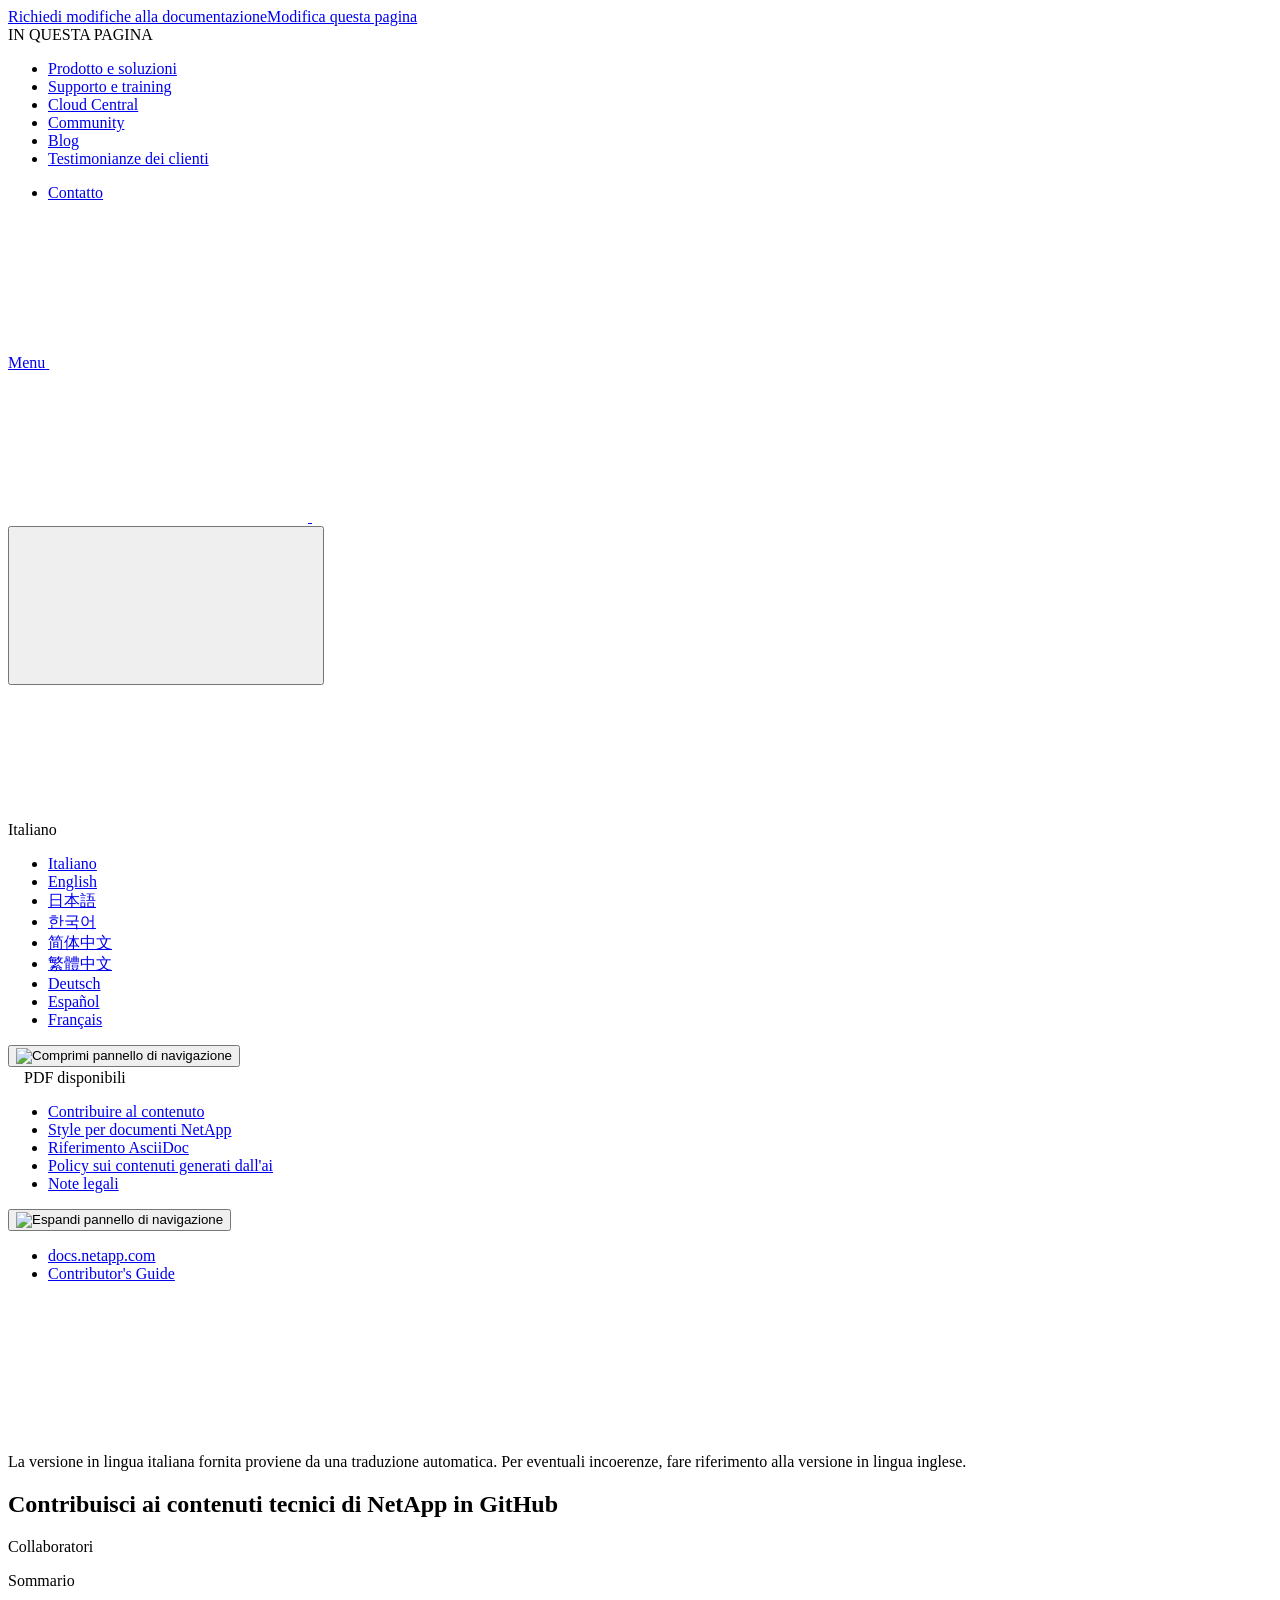
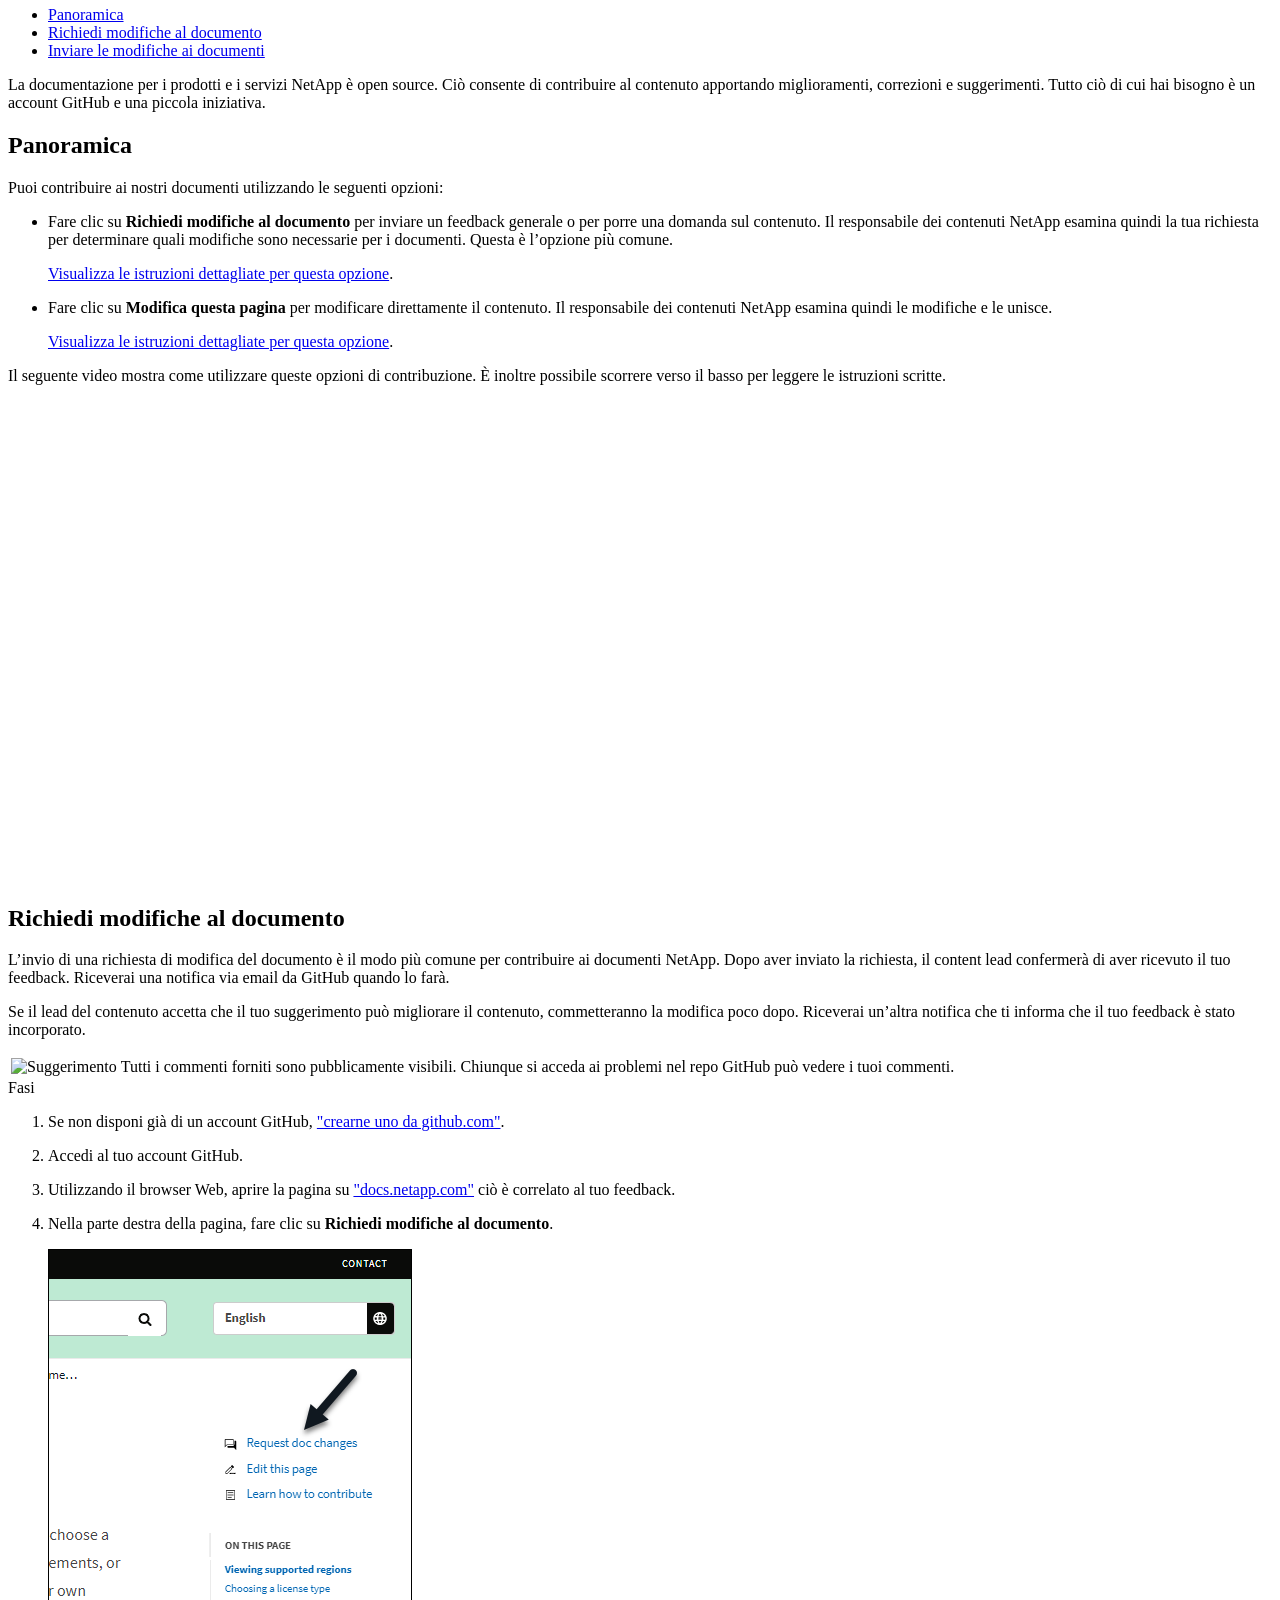
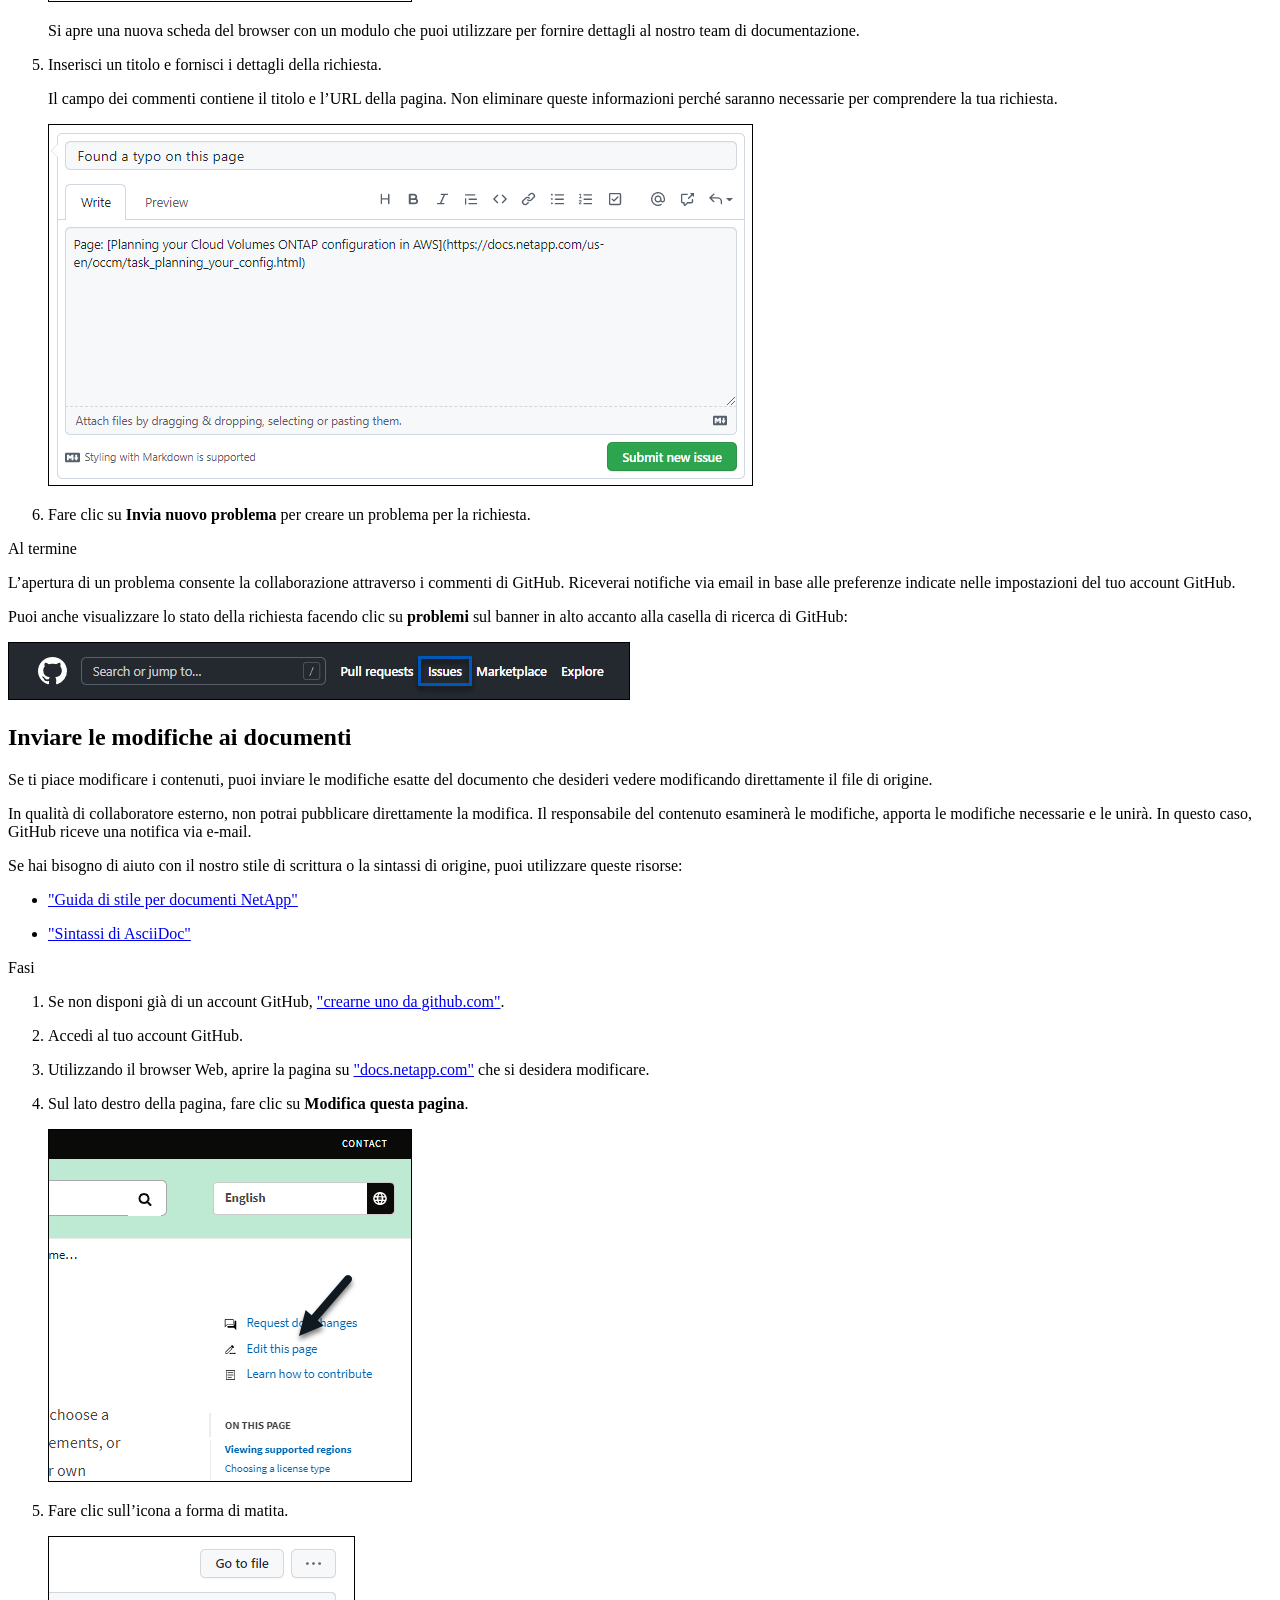
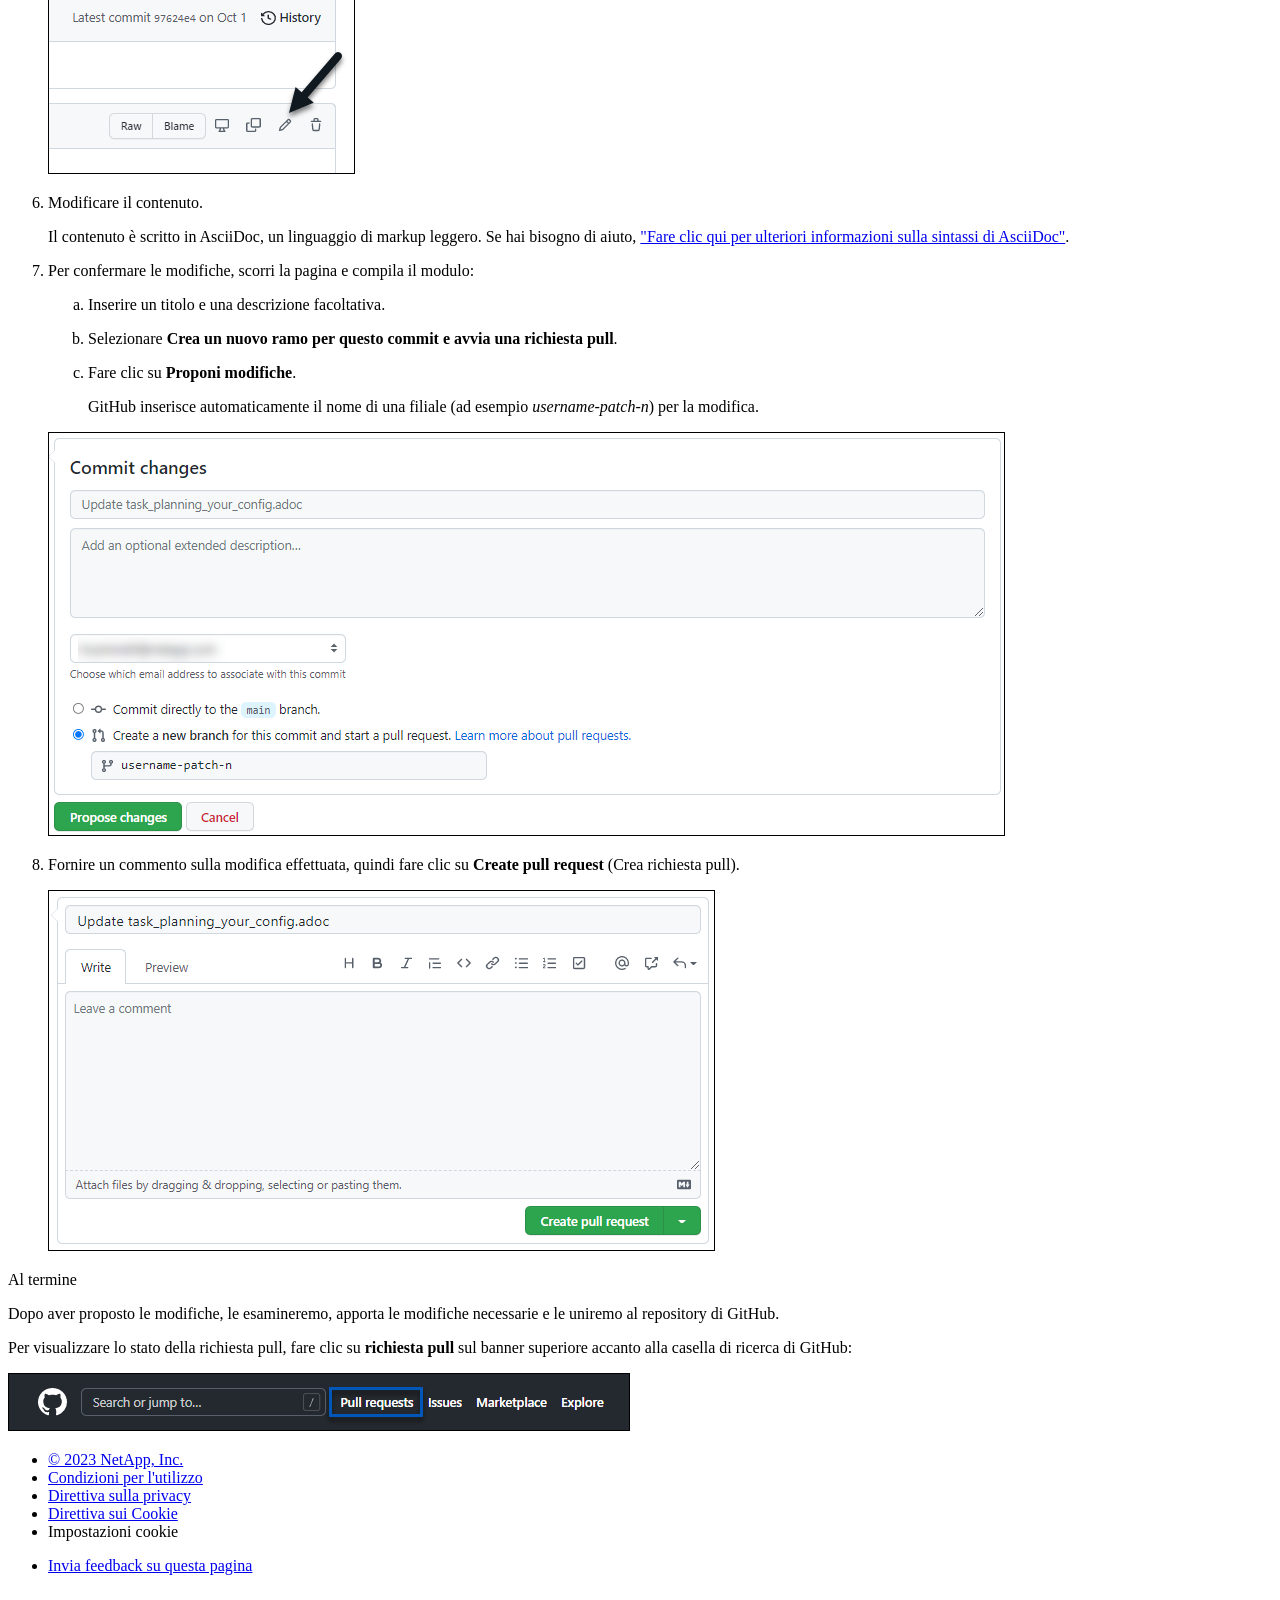
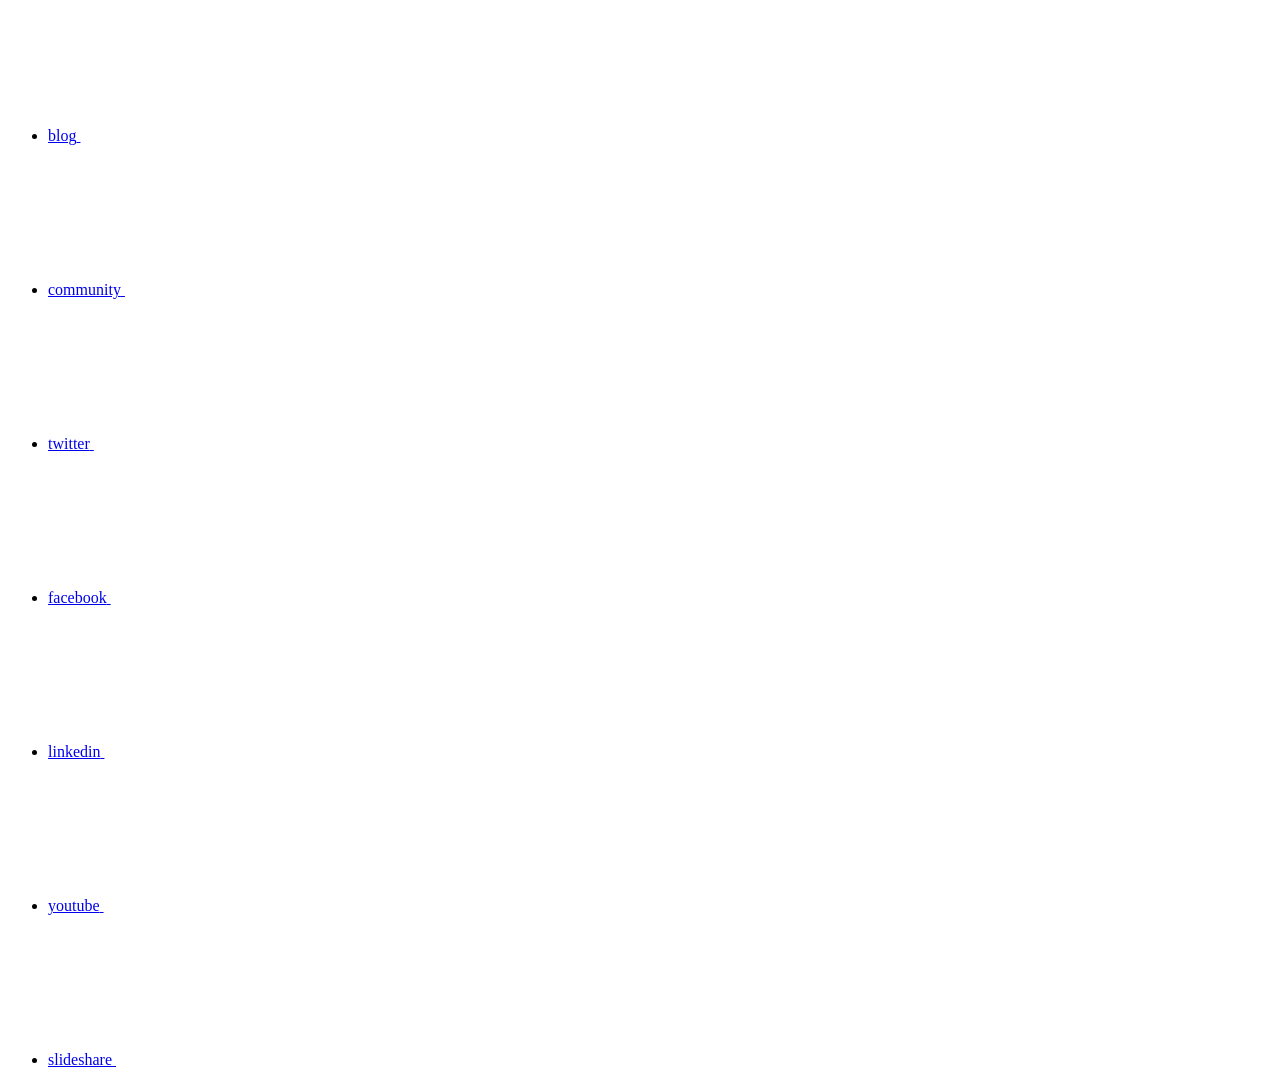
==== commit bfea5dd5: "Built from d47c347 NetAppDocs/netappdocs-build@73ca6c326a582395d28c7fc24592a8a6bb7efa25" ====
--- a/index.html
+++ b/index.html
@@ -568,13 +568,13 @@
 <div class="title">Fasi</div>
 <ol class="arabic">
 <li>
-<p>Se non disponi già di un account GitHub, https://["crearne uno da github.com"^].</p>
+<p>Se non disponi già di un account GitHub, <a href="https://github.com/join" target="_blank" rel="noopener">"crearne uno da github.com"</a>.</p>
 </li>
 <li>
 <p>Accedi al tuo account GitHub.</p>
 </li>
 <li>
-<p>Utilizzando il browser Web, aprire la pagina su https://["docs.netapp.com"] ciò è correlato al tuo feedback.</p>
+<p>Utilizzando il browser Web, aprire la pagina su <a href="https://docs.netapp.com">"docs.netapp.com"</a> ciò è correlato al tuo feedback.</p>
 </li>
 <li>
 <p>Nella parte destra della pagina, fare clic su <strong>Richiedi modifiche al documento</strong>.</p>
@@ -637,13 +637,13 @@
 <div class="title">Fasi</div>
 <ol class="arabic">
 <li>
-<p>Se non disponi già di un account GitHub, https://["crearne uno da github.com"^].</p>
+<p>Se non disponi già di un account GitHub, <a href="https://github.com/join" target="_blank" rel="noopener">"crearne uno da github.com"</a>.</p>
 </li>
 <li>
 <p>Accedi al tuo account GitHub.</p>
 </li>
 <li>
-<p>Utilizzando il browser Web, aprire la pagina su https://["docs.netapp.com"] che si desidera modificare.</p>
+<p>Utilizzando il browser Web, aprire la pagina su <a href="https://docs.netapp.com">"docs.netapp.com"</a> che si desidera modificare.</p>
 </li>
 <li>
 <p>Sul lato destro della pagina, fare clic su <strong>Modifica questa pagina</strong>.</p>
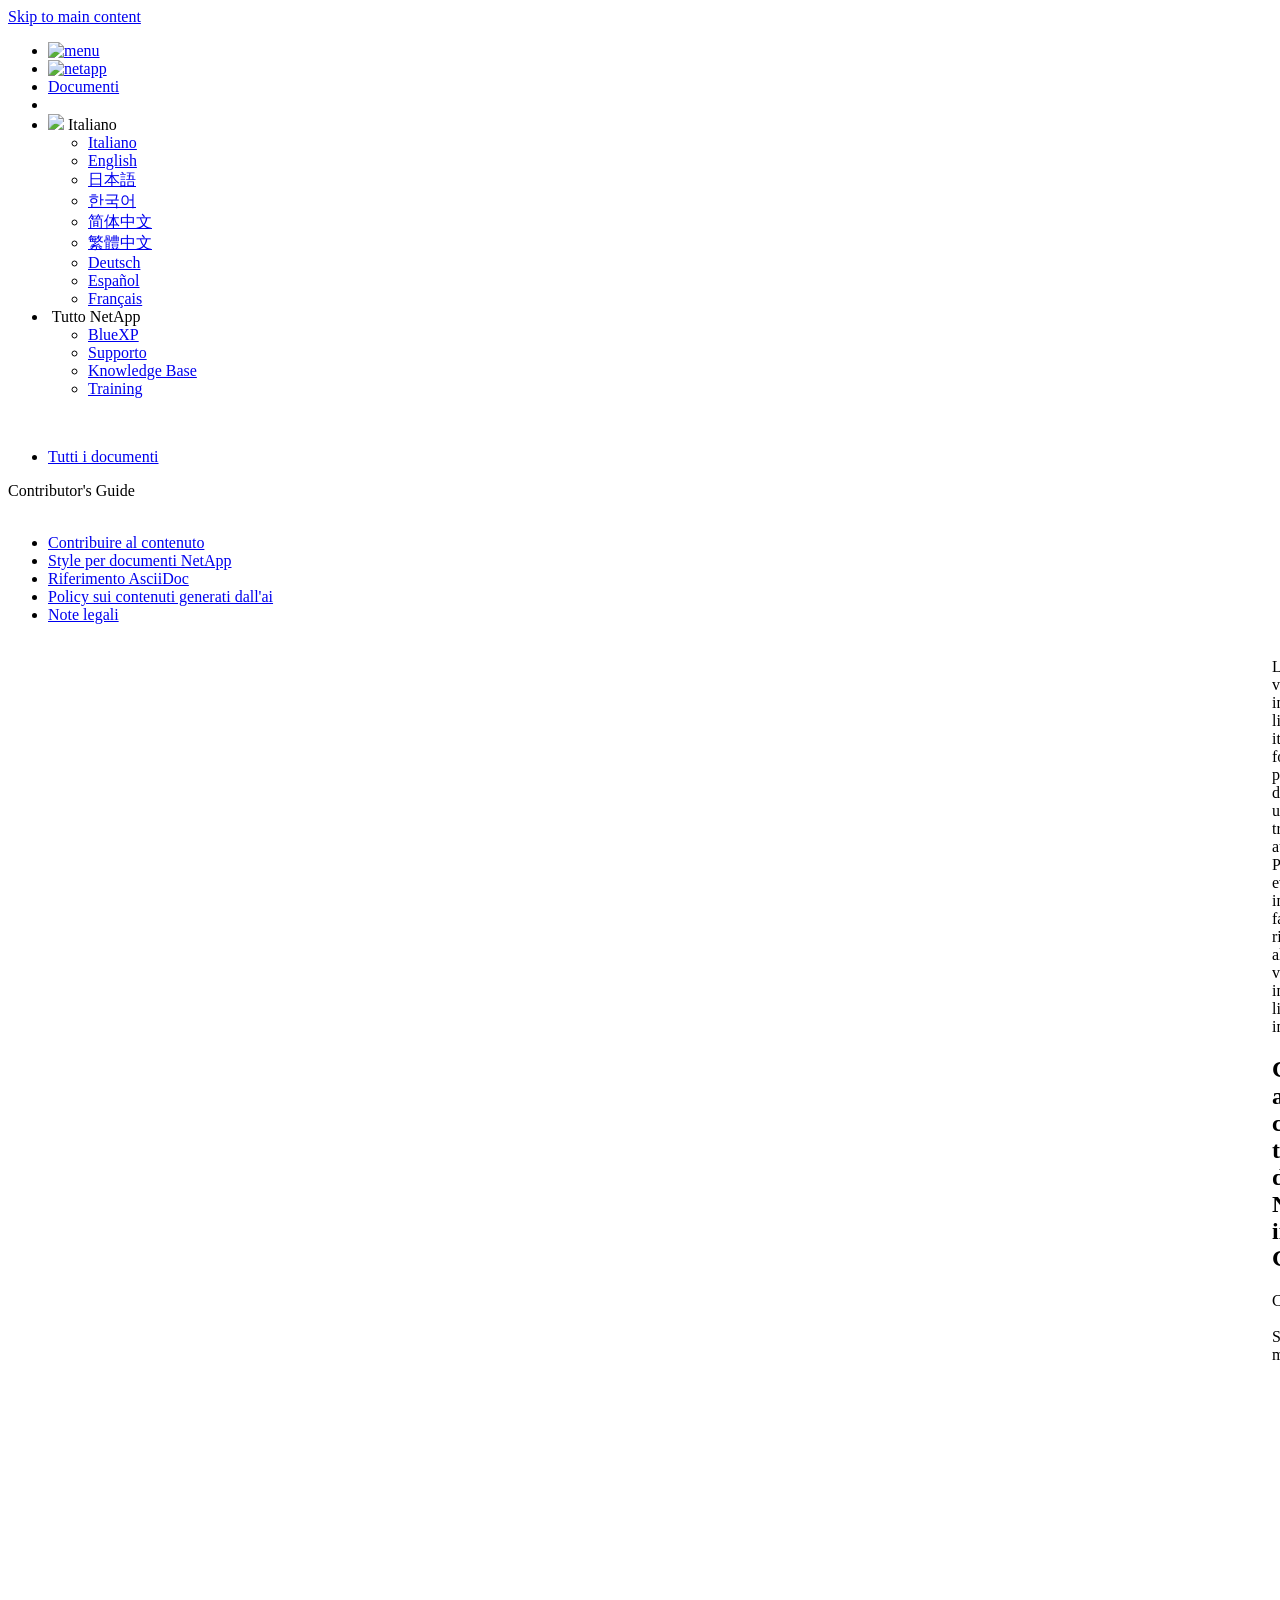
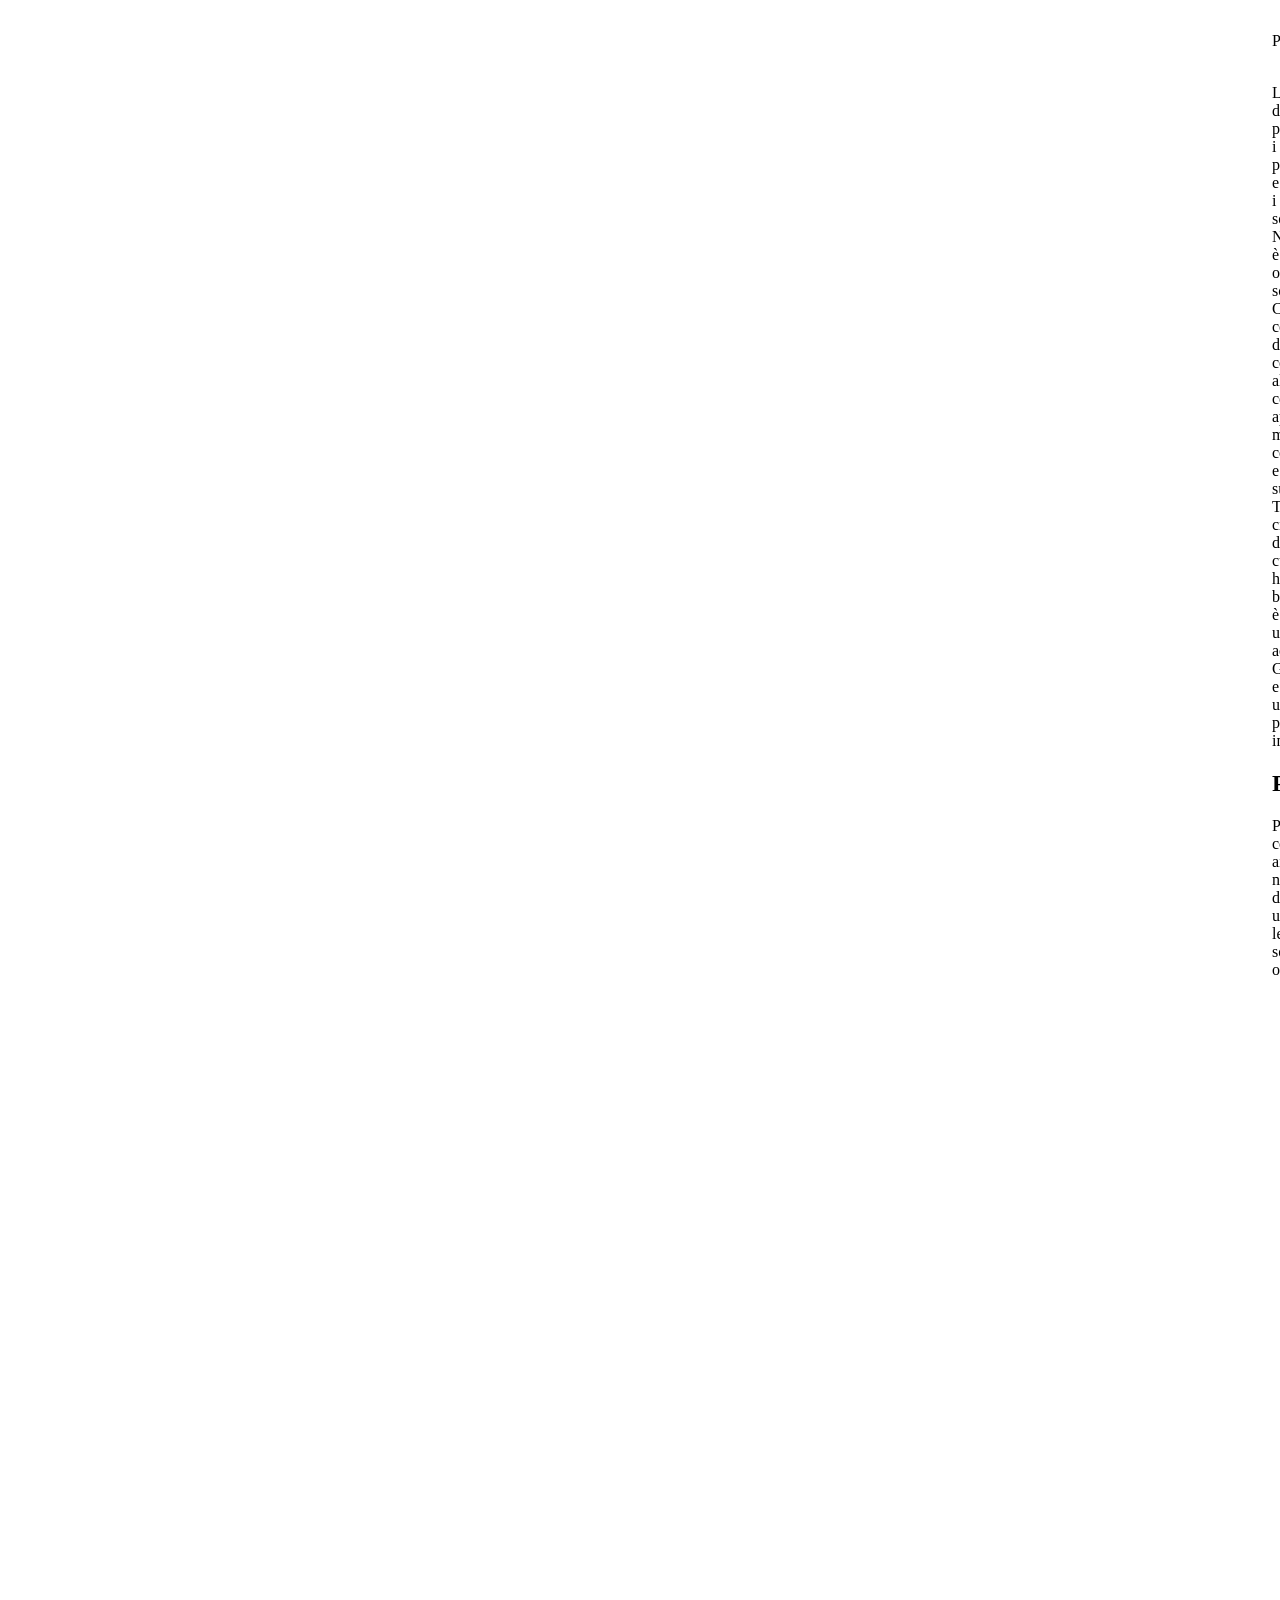
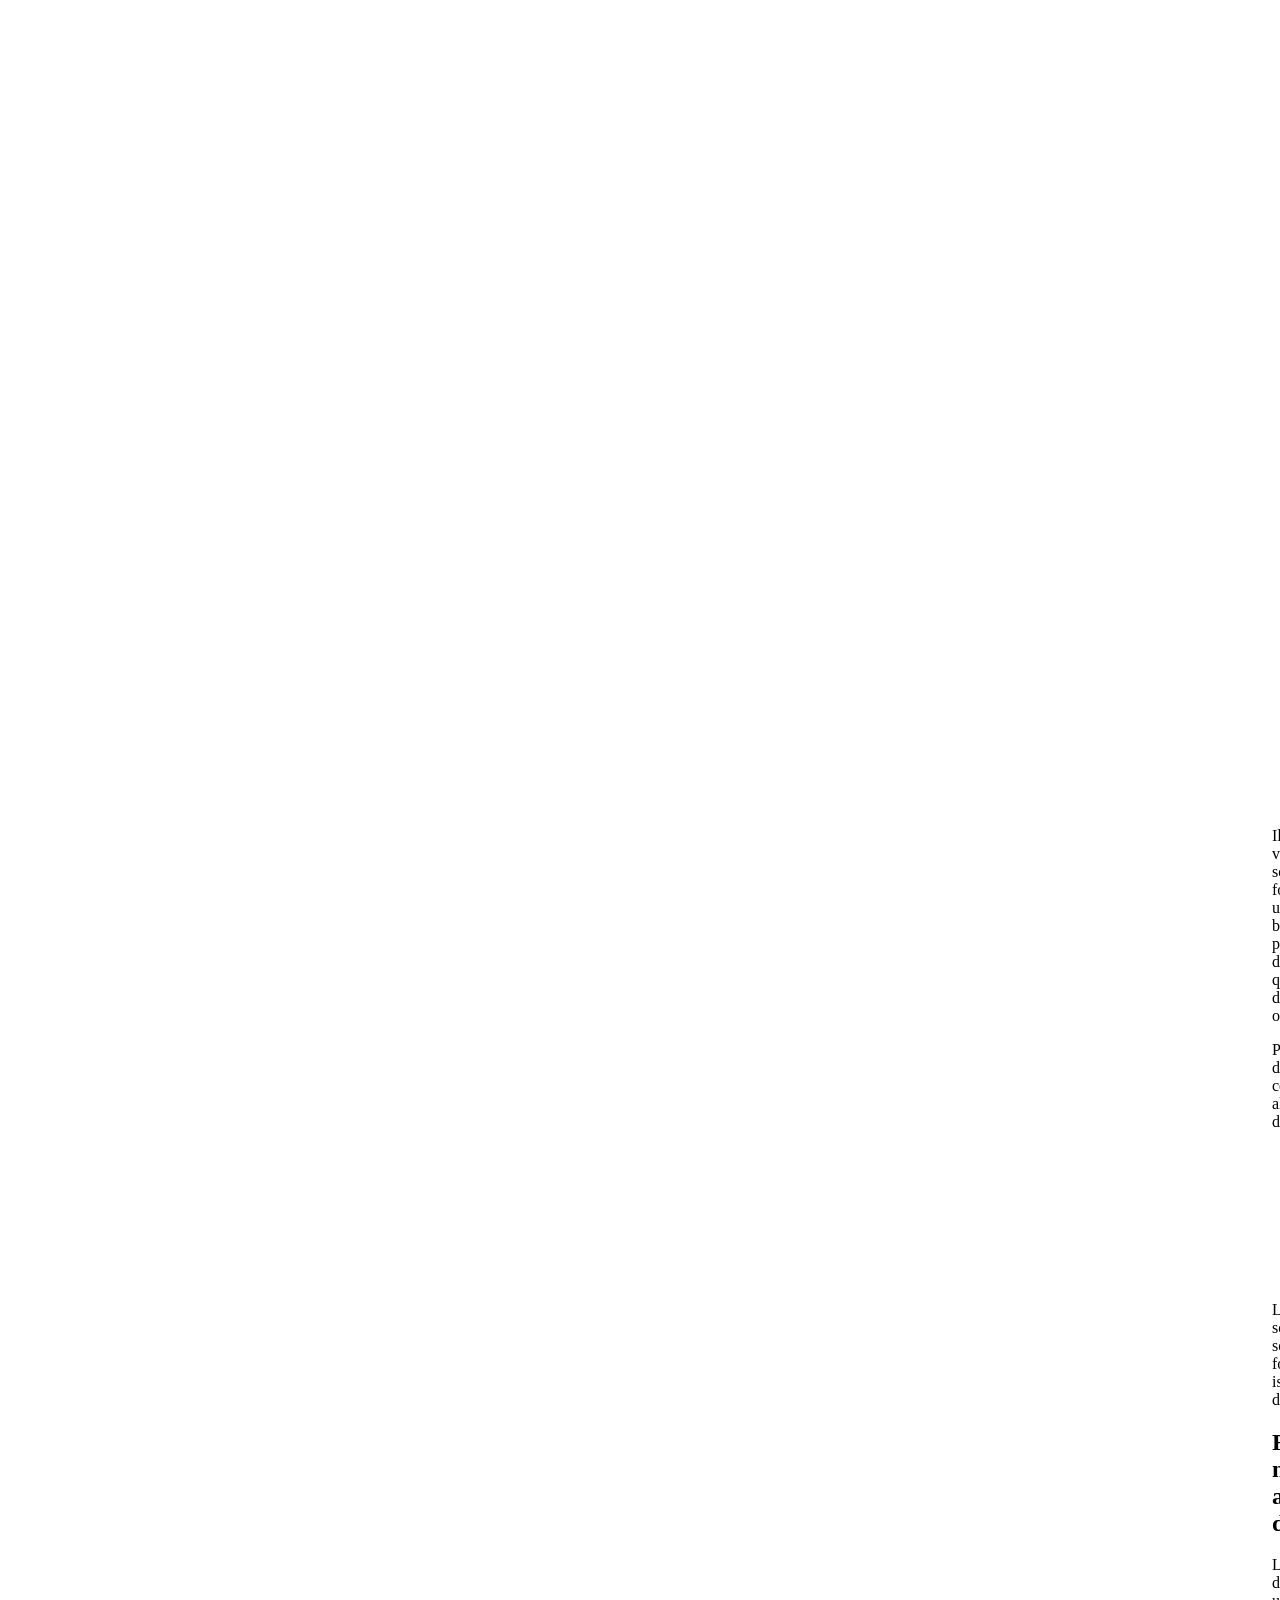
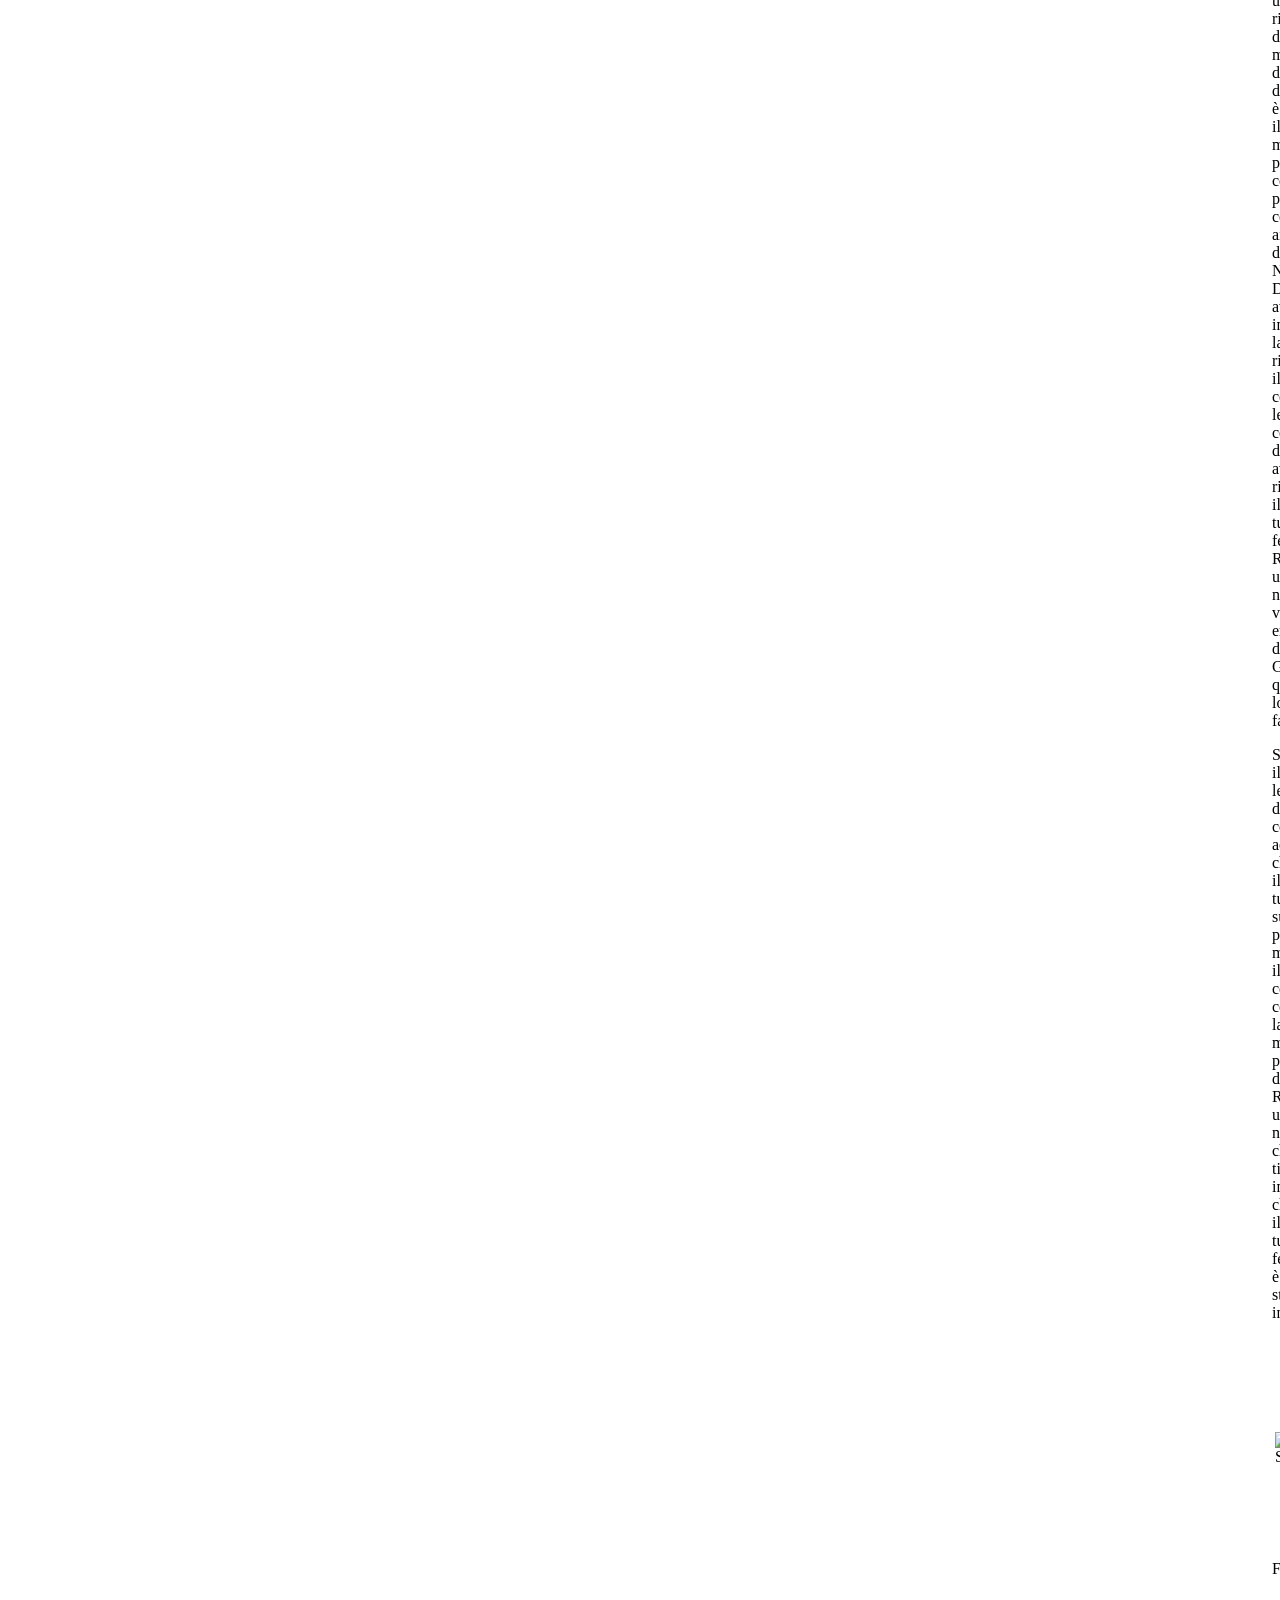
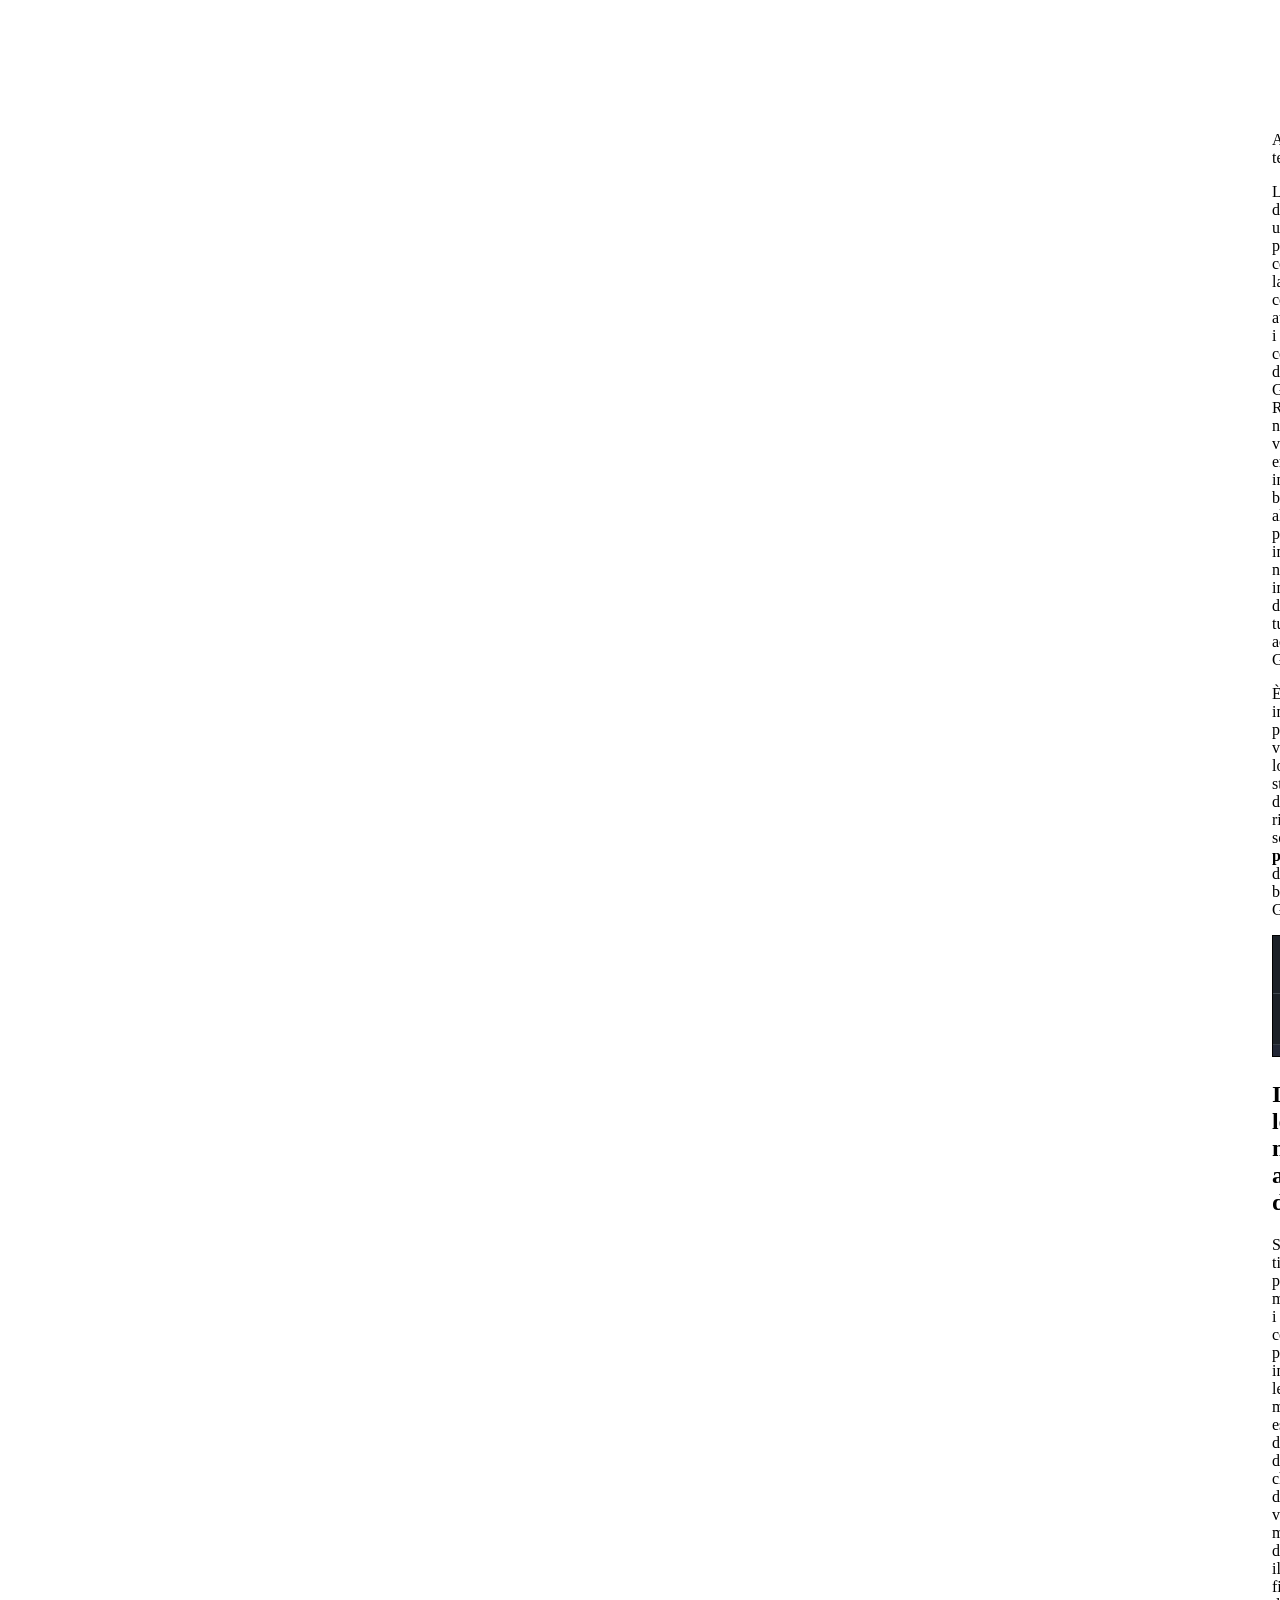
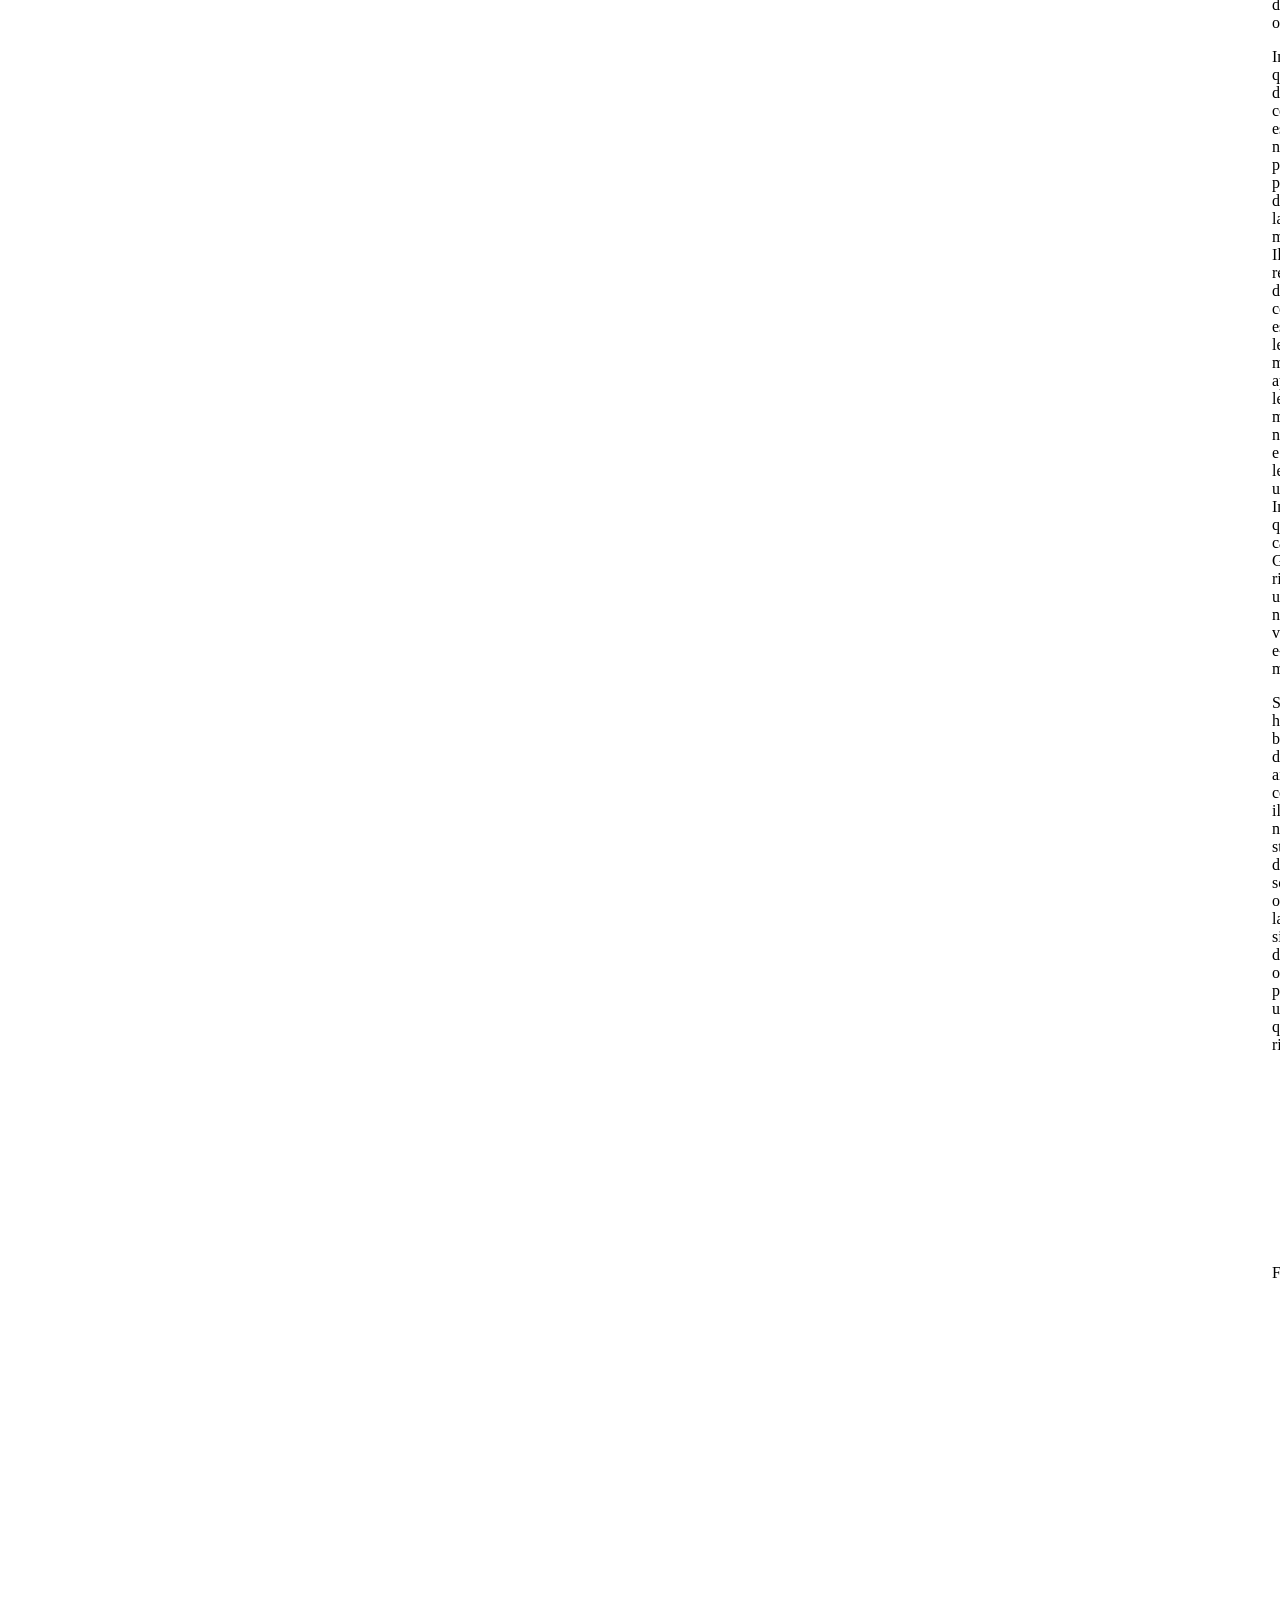
==== commit 63133d5a: "Built from b781315 NetAppDocs/netappdocs-build@e62e9a5111f4966ec7509b45b1ede21fffbf3237" ====
--- a/index.html
+++ b/index.html
@@ -22,15 +22,13 @@
 
   <!-- RSS Feed --><!-- CSS Definitions: NetApp CSS should be defined after generic css -->
 
-  <!-- Elastic Search -->
-  <link rel="stylesheet" href="//cdn.jsdelivr.net/searchkit/0.10.0/theme.css">
 
   <!-- Combined CSS -->
-  <link rel="stylesheet" type="text/css" href="/it-it/contribute/css/netappdocs.css">
+  <link rel="stylesheet" type="text/css" href="/it-it/contribute/css/ie-netappdocs.css">
 
   
-  <link rel="stylesheet" href="/it-it/contribute/css/landing-page.css" type="text/css">
-  <link rel="stylesheet" href="/it-it/contribute/css/tabbed-blocks.css" type="text/css">
+  <link rel="stylesheet" href="/it-it/contribute/css/ie-landing-page.css" type="text/css">
+  <link rel="stylesheet" href="/it-it/contribute/css/ie-tabbed-blocks.css" type="text/css">
   <!-- Canonical url -->
   <link rel="canonical" href="https://docs.netapp.com/it-it/contribute/" />
   <link rel="alternate" hreflang="x-default" href="https://docs.netapp.com/us-en/contribute/" />
@@ -43,114 +41,48 @@
   <link rel="alternate" hreflang="de" href="https://docs.netapp.com/de-de/contribute/" />
   <link rel="alternate" hreflang="es" href="https://docs.netapp.com/es-es/contribute/" />
   <link rel="alternate" hreflang="fr" href="https://docs.netapp.com/fr-fr/contribute/" />
-  <link rel='stylesheet' href='/it-it/contribute/css/na-feature.css' type='text/css'><!-- Top level site integrations --><script>
-    function addAdobeLaunch(adobeId) {
-      var head = document.getElementsByTagName('head')[0];
-      var adobe = document.createElement("script");
-      adobe.type = "text/plain";
-      adobe.className = "optanon-category-C0002";
-      adobe.src = "//assets.adobedtm.com/60287eadf1ee/c284da483c83/"+adobeId+".min.js";
-      head.appendChild(adobe);
-    }
-
-    function addGoogleAnalytics(gtagId) {
-      var google = document.createElement("script");
-      google.type = "text/plain";
-      google.className = "optanon-category-C0002";
-      google.src = "https://www.googletagmanager.com/gtag/js?id="+gtagId;
-      var head = document.getElementsByTagName('head')[0];
-      head.appendChild(google);
-
-      window.dataLayer = window.dataLayer || [];
-      function gtag(){dataLayer.push(arguments);}
-      gtag('js', new Date());
-      gtag('config', gtagId);
-    }
-
-    function addConsent(consentId) {
-      var head = document.getElementsByTagName('head')[0];
-      var onetrustConsent = document.createElement("script");
-      onetrustConsent.type = "text/javascript";
-      onetrustConsent.src = "https://cdn.cookielaw.org/consent/"+consentId+"/OtAutoBlock.js";
-      head.appendChild(onetrustConsent);
-
-      var onetrustScript = document.createElement("script");
-      onetrustScript.type = "text/javascript";
-      onetrustScript.src = "https://cdn.cookielaw.org/scripttemplates/otSDKStub.js";
-      onetrustScript.charset = "UTF-8";
-      onetrustScript.dataset.documentLanguage = "true";
-      onetrustScript.dataset.domainScript = consentId;
-      head.appendChild(onetrustScript);
-    }addConsent("72570c5c-fe30-465f-b0e0-b77f7fb4ae34");
-    addAdobeLaunch("launch-e9ff3acac59f");
-    addGoogleAnalytics("UA-81697994-3");function OptanonWrapper() { }
+  <!-- Top level site integrations -->
+<script type="text/javascript" src="https://cdn.cookielaw.org/consent/72570c5c-fe30-465f-b0e0-b77f7fb4ae34/OtAutoBlock.js"></script>
+    <script type="text/javascript" src="https://cdn.cookielaw.org/scripttemplates/otSDKStub.js" charset="UTF-8" data-document-language="true" data-domain-script="72570c5c-fe30-465f-b0e0-b77f7fb4ae34"></script>
+    <script type="text/javascript">function OptanonWrapper() { }</script>
+    <script type="text/plain" class="optanon-category-C0002" src="https://assets.adobedtm.com/60287eadf1ee/c284da483c83/launch-e9ff3acac59f.min.js"></script>
+    <script class="optanon-category-C0001">(function(w,d,s,l,i){w[l]=w[l]||[];w[l].push({'gtm.start':
+        new Date().getTime(),event:'gtm.js'});var f=d.getElementsByTagName(s)[0],
+        j=d.createElement(s),dl=l!='dataLayer'?'&l='+l:'';j.setAttributeNode(d.createAttribute('data-ot-ignore'));j.setAttribute('class','optanon-category-C0001');j.async=true;
+        j.src='https://www.googletagmanager.com/gtm.js?id='+i+dl+'';f.parentNode.insertBefore(j,f);
+        })(window,document,'script','dataLayer','GTM-MD73T9M');</script>
+
+  <script src="https://cdnjs.cloudflare.com/ajax/libs/jquery/2.1.4/jquery.min.js"></script>
+  
+  <script>
+    $(document).ready(function() {
+      const MASTHEAD_OFFSET = 65;
+      const SECTIONS = $("main h2, main h3");
+      // PAGE NAV - Init
+      if (SECTIONS.length == 0) {
+        // remove if there is no elements
+        /*
+        $("#ie-right-navbar").remove();
+        $("#ie-right-navbar-collapse").remove();
+        */
+      } else {
+        $(".page-nav-title").css('display', 'block');
+        for (var i = 0; i < SECTIONS.length; i++) {
+          var sectionId = $(SECTIONS[i]).attr('id');
+          var sectionName = $(SECTIONS[i]).text();
+          var subClass = $(SECTIONS[i]).is("h3") ? ' page-nav__sublink' : '';
+          $("#page-menu").append('<li class="page-nav-item"><a href="#' + sectionId + '" class="page-nav__link' + subClass + '">' + sectionName + '</a></li>');
+        }
+      }
+    });
   </script>
-  <script src="https://cdnjs.cloudflare.com/ajax/libs/jquery/2.1.4/jquery.min.js"></script>
+  
   <script src="https://cdnjs.cloudflare.com/ajax/libs/jquery-cookie/1.4.1/jquery.cookie.min.js"></script>
 
   <!-- Used for Product Family Page Sidebar Visibility --><!-- Used to import Promise for IE. Required for SearchKit -->
-  <script src="https://cdnjs.cloudflare.com/ajax/libs/bluebird/3.3.5/bluebird.min.js"></script><script src='/it-it/contribute/js/na-search.js'></script><script src='/it-it/contribute/js/na-pagenav.js'></script><script src='/it-it/contribute/js/na-utility.js'></script>
- <!--  
-  <link rel='stylesheet' href='/it-it/contribute/css/prism.css' type='text/css'>
-  <link rel='stylesheet' href='/it-it/contribute/css/prism-netapp.css' type='text/css'>
- -->
-
-  <!-- <script src='/it-it/contribute/js/na-utility.js'></script> -->
-  <script src='/it-it/contribute/js/clouddocs.js'></script>
-  <script src='/it-it/contribute/js/jquery.navgoco.min.js'></script>
-  <script src="https://maxcdn.bootstrapcdn.com/bootstrap/3.3.7/js/bootstrap.min.js" integrity="sha384-Tc5IQib027qvyjSMfHjOMaLkfuWVxZxUPnCJA7l2mCWNIpG9mGCD8wGNIcPD7Txa" crossorigin="anonymous"></script>
-  <!-- <script src='/it-it/contribute/js/toc.js'></script> -->
-  <!-- <script src='/it-it/contribute/js/customscripts.js'></script> --><script>
-      $(document).ready(function() {
-          
-          var collapseOnInit = true;
-          
-
-          var navSettings = {
-              "caretHtml": '',
-              "accordion": collapseOnInit,
-              "openClass": 'active', // open
-              "save": false, // leave false or nav highlighting doesn't work right
-              "cookie": {
-                  "name": 'navgoco',
-                  "expires": false,
-                  "path": '/'
-              },
-              "slide": {
-                  "duration": 400,
-                  "easing": 'swing'
-              }
-          };
-
-          // Initialize navgoco with default options
-          $("#mysidebar").navgoco(navSettings);
-          
-
-          $("#collapseAll").click(function(e) {
-              e.preventDefault();
-              $("#mysidebar").navgoco('toggle', false);
-          });
-
-          $("#expandAll").click(function(e) {
-              e.preventDefault();
-              $("#mysidebar").navgoco('toggle', true);
-          });
-
-          $(".sidebar-nav-container").on("scroll", function() {
-            $.cookie("sidebarScroll", $(".sidebar-nav-container").scrollTop(), {
-              path    : "/it-it/contribute"  
-            });
-          });
-          $(function() {
-            if ($.cookie("sidebarScroll")) {
-              $(".sidebar-nav-container").scrollTop($.cookie("sidebarScroll"));
-            }
-          });
-
-      });
-
-  </script>
-  <script>
+  <script src="https://cdnjs.cloudflare.com/ajax/libs/bluebird/3.3.5/bluebird.min.js"></script><script src='/it-it/contribute/js/na-search.js'></script><script src='/it-it/contribute/js/ie-clouddocs.js'></script>
+  <script src="https://maxcdn.bootstrapcdn.com/bootstrap/3.3.7/js/bootstrap.min.js" integrity="sha384-Tc5IQib027qvyjSMfHjOMaLkfuWVxZxUPnCJA7l2mCWNIpG9mGCD8wGNIcPD7Txa" crossorigin="anonymous"></script><script>
+    /*
       $(document).ready(function() {
           $("#tg-sb-link").click(function() {
               $("#tg-sb-sidebar").toggle();
@@ -160,190 +92,445 @@
               $("#tg-sb-icon").toggleClass('fa-toggle-off');
           });
       });
+      */
   </script>
   <script src='/it-it/contribute/js/custom-dropdown.js'></script>
   <script src='/it-it/contribute/js/FileSaver.min.js'></script>
   <script src='/it-it/contribute/js/jszip-utils.min.js'></script>
-  <script src='/it-it/contribute/js/jszip.min.js'></script>
-  <!-- <script src='/it-it/contribute/js/pdf-ux.js'></script> -->
-</head>
+  <script src='/it-it/contribute/js/jszip.min.js'></script><script src='/it-it/contribute/js/ie-pdf-ux.js'></script></head>
 
 
   <body class role="document" data-flavor="">
-    <div id="page" class="n-off-canvas-menu">
-      <div class="n-off-canvas-menu__menu"><!--TODO: Add offcanvas code --></div>
-      <div class="n-off-canvas-menu__content-wrap">
-        <header class="site-header" id="banner">
-  
-  <!-- Start Page Toolbar -->
-  
-  <div class="page-nav-toolbar"><div class="page-nav-contribute"><a target="_blank" href="https://github.com/NetAppDocs/contribute.it-it/issues/new?template=new-from-page.yml&page-url=https://docs.netapp.com/it-it/contribute/index.html&page-title=Contribuisci ai contenuti tecnici di NetApp in GitHub" class="page-nav-contribute-link" role="button"><img src="/it-it/contribute/images/discuss-sm.svg" alt="" class="github-icon" />Richiedi modifiche alla documentazione</a><a target="_blank" href="https://github.com/NetAppDocs/contribute/blob/main/index.adoc" class="page-nav-contribute-link" role="button"><img src="/it-it/contribute/images/edit-sm.svg" alt="" class="github-icon" />Modifica questa pagina</a><a target="_blank" href="https://docs.netapp.com/us-en/contribute/" class="page-nav-contribute-link" style="visibility: hidden;" ><img src="/it-it/contribute/images/article-sm.svg" alt="" class="github-icon" />Scopri come collaborare</a></div>
-    <div class="page-nav-container">
-      <nav class="page-nav-fixed">
-        <div class="page-nav-title">IN QUESTA PAGINA</div>
-        <div class="page-nav-links">
-          <ul class="page-nav-inner" id="page-menu"></ul>
-        </div>
-      </nav>
-    </div>
-  </div>
-  
-  
-  <!-- Start top_hat -->
-  <div class="n-top-hat">
-    <div class="n-container">
-      <div class="n-top-hat__cross-property-nav">
-        <ul class="n-top-hat__list">
-          <li class="n-top-hat__list-item">
-            <a href="https://www.netapp.com/products-a-z/" class="n-top-hat__link">Prodotto e soluzioni</a>
-          </li>
-          <li class="n-top-hat__list-item">
-            <a href="https://www.netapp.com/support-and-training/netapp-university/" class="n-top-hat__link">Supporto e training</a>
-          </li>
-          <li class="n-top-hat__list-item">
-            <a href="https://cloud.netapp.com" class="n-top-hat__link">Cloud Central</a>
-          </li>
-          <li class="n-top-hat__list-item">
-            <a href="https://community.netapp.com/" class="n-top-hat__link">Community</a>
-          </li>
-          <li class="n-top-hat__list-item">
-            <a href="https://blog.netapp.com/" class="n-top-hat__link">Blog</a>
-          </li>
-          <li class="n-top-hat__list-item">
-            <a href="https://customers.netapp.com/en/" class="n-top-hat__link">Testimonianze dei clienti</a>
-          </li>
-        </ul>
-      </div>
-      <div class="n-top-hat__utils">
-        <ul class="n-top-hat__list">
-          <li class="n-top-hat__list-item">
-            <a href="https://www.netapp.com/company/contact-us/" target="_self" class="n-top-hat__link" data-ntap-ui="contact-us">Contatto</a>
-          </li>
-        </ul>
-      </div>
-    </div>
-  </div>
-  <!-- End top_hat -->
-
-  <!-- Start property bar -->
-  <style>
-    .n-property-navigation-bar__menus--desktop-experience .n-menu--mega__default-content__heading span {
-    color: #34B0FF;
-    }
-  </style>
-  <div class="n-property-bar " data-ntap-ui="sticky-nav">
-    <div class="n-property-bar__inner-wrap">
-      <div class="n-property-bar__menu-toggle">
-        <a href="#" class="n-property-bar__menu-toggle-link">
-          <span class="n-property-bar__menu-toggle-text">Menu</span>
-          <svg class="n-icon-bars n-property-bar__menu-toggle-icon" aria-labelledby="title">
-            <title>bars</title>
-            <use xlink:href="/it-it/contribute/images/sprite.svg#bars"></use>
-          </svg>
-        </a>
-      </div>
-      <div class="n-property-bar__property-mark ">
-        <a href="https://www.netapp.com" class="n-property-bar__property-link">
-          <div class="n-property-bar__logo">
-            <svg class="n-icon-netapp-mark n-icon-netapp-mark n-property-bar__netapp-mark-icon" aria-labelledby="title">
-              <title>netapp-mark</title>
-              <use xlink:href="/it-it/contribute/images/sprite.svg#netapp-mark"></use>
-            </svg>
-            <svg class="n-icon-netapp-logo n-property-bar__logo-svg" aria-labelledby="title">
-              <title>netapp-logo</title>
-              <use xlink:href="/it-it/contribute/images/sprite.svg#netapp-logo"></use>
-            </svg>
-          </div>
-        </a>
-      </div>
-
-      
-      
-      
-      <div class="search-property-bar">
-        <div id="search-demo-container" class="searchbox n-property-bar__search">
-          <div id="react-search" 
-          data-search-html="/it-it/contribute/search.html"
-          data-type="widget" 
-          data-placeholder="Esplora la documentazione"
-          data-no-results-found="Nessun risultato per {query}"
-          data-did-you-mean="Cerca {suggestion}."
-          data-no-results-found-did-you-mean="Nessun risultato per {query}. Intendi {suggestion}?"
-          data-results-found="{hitCount} risultati trovati"
-          data-error-message="Si è verificato un problema durante il recupero dei risultati. Riprova."
-          data-error-reset="Reimposta ricerca"
-          data-sk-es-pf-indexes=""
-          data-flavor=""></div>
-          <button class="n-property-bar__search-toggle-button" type="button">
-            <svg class="n-icon-search n-property-bar__search-toggle-button-icon" aria-labelledby="title">
-              <title>search</title>
-              <use xmlns:xlink="http://www.w3.org/1999/xlink" xlink:href="/it-it/contribute/images/sprite.svg#search"></use>
-            </svg>
-          </button>
-        </div>
-      </div>
-      
-    </div>
-  </div>
-  <div class="n-property-bar__toolbar">
-    <!-- Start Language Selector --><div id="language-dropdown" class="custom-dropdown custom-dropdown-lang">
-      <div class="custom-dropdown-select custom-dropdown-select-lang">
-      <span class="lang-name">Italiano</span>
-          <svg class="n-globe__icon" aria-labelledby="title">
-            <title>globe</title>
-            <use xmlns:xlink="http://www.w3.org/1999/xlink" xlink:href="/it-it/contribute/images/sprite.svg#globe"></use>
-          </svg>
-        </button>
-      </div>
-
-      <ul class="custom-dropdown-menu"><li>
-          <a href="https://docs.netapp.com/it-it/contribute/index.html" target="_self"><span translate="no" class="notranslate">Italiano</span></a>
-        </li><li>
-          <a href="https://docs.netapp.com/us-en/contribute/index.html" target="_self"><span translate="no" class="notranslate">English</span></a>
-        </li><li>
-          <a href="https://docs.netapp.com/ja-jp/contribute/index.html" target="_self"><span translate="no" class="notranslate">日本語</span></a>
-        </li><li>
-          <a href="https://docs.netapp.com/ko-kr/contribute/index.html" target="_self"><span translate="no" class="notranslate">한국어</span></a>
-        </li><li>
-          <a href="https://docs.netapp.com/zh-cn/contribute/index.html" target="_self"><span translate="no" class="notranslate">简体中文</span></a>
-        </li><li>
-          <a href="https://docs.netapp.com/zh-tw/contribute/index.html" target="_self"><span translate="no" class="notranslate">繁體中文</span></a>
-        </li><li>
-          <a href="https://docs.netapp.com/de-de/contribute/index.html" target="_self"><span translate="no" class="notranslate">Deutsch</span></a>
-        </li><li>
-          <a href="https://docs.netapp.com/es-es/contribute/index.html" target="_self"><span translate="no" class="notranslate">Español</span></a>
-        </li><li>
-          <a href="https://docs.netapp.com/fr-fr/contribute/index.html" target="_self"><span translate="no" class="notranslate">Français</span></a>
-        </li></ul>
-    </div>
-    <!-- End Language Selector -->
-
-    <div class="n-property-bar__cta"></div>
-  </div>
-  <!-- End property bar -->
-</header>
-
+    <div class="skip-to-main">
+      <a href="#main" >Skip to main content</a>
+    </div><noscript><iframe src="https://www.googletagmanager.com/ns.html?id=GTM-MD73T9M"
+      height="0" width="0" style="display:none;visibility:hidden"></iframe></noscript><div id="page" class="">
+      <div id="ie-phone-menu" class=""></div>
+      <div id="ie-content-wrap" class="">
+        <nav id="ie-new-header">
+    <ul>
+        <li id="ie-phone-menu-button">
+            <a href="#">
+                <image id="" src="/it-it/contribute/images/hamburger.svg" alt="menu" />
+            </a>
+        </li>
+
+        <li>
+            <a href="https://www.netapp.com/it">
+                <image id="ie-header-logo" src="/it-it/contribute/images/netapp_logo.svg" alt="netapp" />
+            </a>
+        </li>
+        <li id="ie-header-docs">
+            <a href="https://www.netapp.com/it/support-and-training/documentation/">Documenti</a>
+        </li>
+
+        <!-- Empty container to push header left with or without lang selector -->
+        <li id="empty-container" style="margin-left: auto">
+        </li>
+        <!-- Start Language Selector --><li id="ie-language-dropdown">
+            <div id="language-dropdown" class="custom-dropdown custom-dropdown-lang">
+                <div class="custom-dropdown-select custom-dropdown-select-lang">
+                    <img src="/it-it/contribute/images/language_white_24dp.svg" class="n-globe__icon" />
+                    <span class="lang-name">Italiano</span>
+                    <img src="/it-it/contribute/images/dropdown-arrow.svg" alt="" class="custom-icon chevrondown header invisible" />
+                    <img src="/it-it/contribute/images/dropdown-arrow.svg" alt="" class="custom-icon chevronup header" />
+                    </button>
+                </div>
+
+                <ul class="custom-dropdown-menu"><li>
+                        <a href="https://docs.netapp.com/it-it/contribute/index.html"
+                            target="_self"><span translate="no" class="notranslate">Italiano</span></a>
+                    </li><li>
+                        <a href="https://docs.netapp.com/us-en/contribute/index.html"
+                            target="_self"><span translate="no" class="notranslate">English</span></a>
+                    </li><li>
+                        <a href="https://docs.netapp.com/ja-jp/contribute/index.html"
+                            target="_self"><span translate="no" class="notranslate">日本語</span></a>
+                    </li><li>
+                        <a href="https://docs.netapp.com/ko-kr/contribute/index.html"
+                            target="_self"><span translate="no" class="notranslate">한국어</span></a>
+                    </li><li>
+                        <a href="https://docs.netapp.com/zh-cn/contribute/index.html"
+                            target="_self"><span translate="no" class="notranslate">简体中文</span></a>
+                    </li><li>
+                        <a href="https://docs.netapp.com/zh-tw/contribute/index.html"
+                            target="_self"><span translate="no" class="notranslate">繁體中文</span></a>
+                    </li><li>
+                        <a href="https://docs.netapp.com/de-de/contribute/index.html"
+                            target="_self"><span translate="no" class="notranslate">Deutsch</span></a>
+                    </li><li>
+                        <a href="https://docs.netapp.com/es-es/contribute/index.html"
+                            target="_self"><span translate="no" class="notranslate">Español</span></a>
+                    </li><li>
+                        <a href="https://docs.netapp.com/fr-fr/contribute/index.html"
+                            target="_self"><span translate="no" class="notranslate">Français</span></a>
+                    </li></ul>
+            </div>
+            </li>
+        <!-- End Language Selector -->
+
+
+        <li id="ie-allnetapp">
+            <div id="allnetapp-dropdown" class="custom-dropdown custom-dropdown-allnetapp">
+                <div class="custom-dropdown-select custom-dropdown-select-allnetapp">
+                    <img src="/it-it/contribute/images/apps_white_24dp.svg" alt="" class="allnetapp-icon" />
+                    <span class="allnetapp-name">Tutto NetApp</span>
+                    <img src="/it-it/contribute/images/dropdown-arrow.svg" alt="" class="custom-icon chevrondown header invisible" />
+                    <img src="/it-it/contribute/images/dropdown-arrow.svg" alt="" class="custom-icon chevronup header" />
+                    </button>
+                </div>
+
+                <ul class="custom-dropdown-menu allnetapp-dropdown">
+                    <li>
+                        <a href="https://bluexp.netapp.com/"
+                            target="_self"><span translate="no" class="notranslate">BlueXP</span></a>
+                    </li>
+                    <li>
+                        <a href="https://mysupport.netapp.com/site/"
+                            target="_self"><span translate="no" class="notranslate">Supporto</span></a>
+                    </li>
+                    <li>
+                        <a href="https://kb.netapp.com/"
+                            target="_self"><span translate="no" class="notranslate">Knowledge Base</span></a>
+                    </li>
+                    <li>
+                        <a href="https://www.netapp.com/it/support-and-training/netapp-learning-services/"
+                            target="_self"><span translate="no" class="notranslate">Training</span></a>
+                    </li>
+                </ul>
+            </div>
+
+        </li>
+
+    </ul>
+</nav>
 
         <main id="n-main-content" class="n-main-content">
           <!-- Start Documentation Content -->
 <div class="ie-main">
-  <!-- Sidebar Column -->
+
+<div id="ie-new-sidebar-collapse" style="display: none">
+    <img id="sidebar-expand" class="ie-searchbox-icon" src="/it-it/contribute/images/double_arrow.svg" alt="" />
+</div>
+<div id="ie-new-sidebar">
+    <div id="ie-product-identity-lockup">
+        <div id="sidebar-collapse" class="">
+            <img src="/it-it/contribute/images/double_arrow.svg" alt="" />
+        </div>
+        <div id="ie-breadcrumb" class="">
+  <ul class="ie-breadcrumb">
+    <li class="">
+      <a href="https://docs.netapp.com">Tutti i documenti</a>
+    </li>
+    
+    
+
+    
+  </ul>
   
-  <div class="col-md-3" id="sidebar-height">
-      <button id="btn-sidebar-collapse" onclick="hideSidebar()"><img src="/it-it/contribute/images/collapse.png" alt="Comprimi pannello di navigazione"></button>
-      <div class="n-pdf-header">
-  <a id="toggleButtonPdf" class="n-pdf-button" type="button">
-    <img src="/it-it/contribute/images/pdf.png" alt="" width="16" height="16"/>PDF disponibili<span>
-    </span>
-  </a>
-</div>
-<div class="n-pdf-body-container">
-  <ul id="toggleContainerPdf" class="n-pdf-body" style="display:none;"><li class="pdf-ux-container">
+  <div class="ie-product-name" >
+    <!--<a href="/it-it/contribute/">-->
+      Contributor's Guide
+    <!--</a>-->
+  </div>
+</div>
+
+            
+
         
         
+
+<div id="ie-searchbox" class="ie-searchbox-sidebar ">
+    <img class="ie-searchbox-icon" src="/it-it/contribute/images/loupe.svg" alt=""/>
+    <div id="react-search" 
+        data-search-html="/it-it/contribute/search.html" 
+        data-type="widget"
+        data-placeholder="Esplora la documentazione"
+        data-no-results-found="Nessun risultato per {query}"
+        data-did-you-mean="Cerca {suggestion}."
+        data-no-results-found-did-you-mean="Nessun risultato per {query}. Intendi {suggestion}?"
+        data-results-found="{hitCount} risultati trovati"
+        data-error-message="Si è verificato un errore. Riprova."
+        data-error-reset="Reimposta ricerca"
+        data-sk-es-pf-indexes="" 
+        data-flavor="">
+    </div>
+</div>
         
-        <a target="_blank" href="/it-it/contribute/pdfs/fullsite-sidebar/Contribuisci_ai_contenuti_tecnici_di_NetApp_in_GitHub.pdf" >
-          <img src="/it-it/contribute/images/pdf.png" alt="" width="16" height="16"/>PDF del sito di questa documentazione</a>
+    </div>
+    <div id="ie-new-toc"><script>
+  let sidebarAccordion = true;
+
+  /* specific css rules for Mac */
+  if(navigator.platform.match('Mac') !== null) {
+    document.body.setAttribute('class', 'OSX');
+  }
+
+</script>
+
+<div id="ie-sidebar-container">
+  <ul id="ie-sidebar-list" ><li 
+      data-pdf-exists="true" 
+      data-pdf-filename="Contribuire al contenuto"
+      data-li-level="1#" 
+      class="  ie-sidebar-selected    "
+      dale-page-url="/index.html" 
+      dale-entry-url="/index.html" 
+    ><a class="ie-sidebar-menuitem-1 " href="/it-it/contribute/index.html">
+        Contribuire al contenuto
+      </a></li><li 
+      data-pdf-exists="true" 
+      data-pdf-filename="Style per documenti NetApp"
+      data-li-level="1#" 
+      class="   "
+      dale-page-url="/index.html" 
+      dale-entry-url="/style.html" 
+    ><a class="ie-sidebar-menuitem-1 " href="/it-it/contribute/style.html">
+        Style per documenti NetApp
+      </a></li><li 
+      data-pdf-exists="true" 
+      data-pdf-filename="Riferimento AsciiDoc"
+      data-li-level="1#" 
+      class="   "
+      dale-page-url="/index.html" 
+      dale-entry-url="/asciidoc_syntax.html" 
+    ><a class="ie-sidebar-menuitem-1 " href="/it-it/contribute/asciidoc_syntax.html">
+        Riferimento AsciiDoc
+      </a></li><li 
+      data-pdf-exists="true" 
+      data-pdf-filename="Policy sui contenuti generati dall'ai"
+      data-li-level="1#" 
+      class="   "
+      dale-page-url="/index.html" 
+      dale-entry-url="/ai-policy.html" 
+    ><a class="ie-sidebar-menuitem-1 " href="/it-it/contribute/ai-policy.html">
+        Policy sui contenuti generati dall'ai
+      </a></li><li 
+      data-pdf-exists="true" 
+      data-pdf-filename="Note legali"
+      data-li-level="1#" 
+      class="   "
+      dale-page-url="/index.html" 
+      dale-entry-url="/legal-notices.html" 
+    ><a class="ie-sidebar-menuitem-1 " href="/it-it/contribute/legal-notices.html">
+        Note legali
+      </a></li></ul>
+</div>
+<script>
+
+  $(".ie-sidebar-button").click(function (e) {
+    e.preventDefault();
+    e.stopPropagation();
+
+    expandedLI = $('li.ie-sidebar-expand')
+
+    const li = $(this).closest("li");
+
+    const parentsLI = $(li).parents('li');
+
+    expandedLI.map(element => {
+      if (sidebarAccordion && !li.hasClass('ie-sidebar-expand') && jQuery.inArray(expandedLI[element], parentsLI) == -1) {
+        $(expandedLI[element]).toggleClass('ie-sidebar-expand');
+        $(expandedLI[element]).children("ul").animate({ height: 'toggle' }, 400, function () {
+          $(li).children("ul").toggleClass('ie-sidebar-open');
+
+        })
+      }
+
+    })
+
+    $(li).toggleClass('ie-sidebar-expand');
+    $(li).children("ul").animate({ height: 'toggle' }, 400, function () {
+      $(li).children("ul").toggleClass('ie-sidebar-open');
+    })
+  });
+
+
+  
+    $("li.ie-sidebar-selected").parents('ul').toggleClass("ie-sidebar-open");
+    $("li.ie-sidebar-selected").toggleClass("ie-sidebar-expand")
+    $("ul.ie-sidebar-open").parent().toggleClass("ie-sidebar-expand");
+    $("li.ie-sidebar-selected").children('ul').toggleClass("ie-sidebar-open")
+  
+  
+</script>
+    </div>
+</div>
+<script>
+
+    
+    let sidebarScrollTopPosition = 0;
+    $("#ie-new-toc").on("scroll", function () {
+        if (sidebarScrollTopPosition == 0) {
+            $.cookie("sidebarScroll", $("#ie-new-toc").scrollTop(), {
+                path: "/it-it/contribute"
+            });
+        }
+
+        if ($("#ie-new-toc").scrollTop() > 0) {
+            $('#ie-product-identity-lockup').addClass('ie-addShadow');
+        } else {
+            $('#ie-product-identity-lockup').removeClass('ie-addShadow');
+        }
+    });
+
+    $(function () {
+        if ($.cookie("sidebarScroll")) {
+            $("#ie-new-toc").scrollTop($.cookie("sidebarScroll"));
+        }
+    });
+
+    function setSidebarBottom() {
+        const footerGap = PXinViewport($(".n-footer"));
+        document.getElementById("ie-new-sidebar").style.bottom = Math.max(0, footerGap) + "px";
+    }
+
+    window.onscroll = () => {
+        setSidebarBottom();
+    };
+
+    $("#sidebar-collapse").click(function (e) {
+        const sidebarWidth = $("#ie-new-sidebar").width() - $("#ie-new-sidebar-collapse").width();
+        e.preventDefault();
+        const width = $(".ie-content-pane").width();
+        const marginLeft = parseInt($(".ie-content-pane").css('marginLeft'));
+
+        if ($.cookie("sidebarScroll")) {
+            sidebarScrollTopPosition = $.cookie("sidebarScroll");
+        }
+
+        $("#ie-new-sidebar").animate({ width: 'toggle' }, 350, function () {
+            $("#ie-new-sidebar-collapse").show();
+            $("#ie-new-sidebar").removeClass("open")
+            $("#ie-new-sidebar").addClass("close")
+            $("#ie-new-sidebar").removeAttr("style")
+        });
+        $(".ie-content-pane").animate({ width: (width + sidebarWidth), marginLeft: (marginLeft - sidebarWidth) }, 350, function () {
+            resizeContent()
+        })
+
+    });
+    $("#sidebar-expand").click(function (e) {
+        const sidebarWidth = $("#ie-new-sidebar").width() - $("#ie-new-sidebar-collapse").width();
+        e.preventDefault();
+        const width = $(".ie-content-pane").width();
+        const marginLeft = parseInt($(".ie-content-pane").css('marginLeft'));
+
+        $("#ie-new-sidebar").animate({ width: 'toggle' }, 250, function () {
+            $('#ie-new-sidebar').css('display', 'flex');
+            $("#ie-new-sidebar-collapse").hide();
+            $("#ie-new-sidebar").removeClass("close")
+            $("#ie-new-sidebar").addClass("open")
+            setSidebarBottom();
+
+            if (sidebarScrollTopPosition != 0) {
+                $.cookie("sidebarScroll", sidebarScrollTopPosition, {
+                    path: "/it-it/contribute"
+                })
+                $("#ie-new-toc").scrollTop(sidebarScrollTopPosition);
+                sidebarScrollTopPosition = 0;
+            }
+        });
+        $(".ie-content-pane").animate({ width: (width - sidebarWidth), 'marginLeft': (marginLeft + sidebarWidth) }, 250, function () {
+            resizeContent()
+        })
+    });
+    function resizeContent() {
+        const sidebarWidth = $("#ie-new-sidebar").width() - $("#ie-new-sidebar-collapse").width();
+        const rightNavbarVisible =  $("#ie-right-navbar").css('display') && $("#ie-right-navbar").css('display') != 'none';
+        const sidebarVisible = $("#ie-new-sidebar").css('display') != 'none';
+        const rightNavbarWidth = $("#ie-right-navbar").width();
+        const rightNavbarCollapseWidth = $("#ie-right-navbar-collapse").width();
+        const rightNavbarCollapseVisible = $("#ie-right-navbar-collapse").css('display') && $("#ie-right-navbar-collapse").css('display') != 'none';
+        
+        if (rightNavbarVisible && sidebarVisible) {
+            $(".ie-content-pane").width(`calc(100% - ${sidebarWidth + rightNavbarWidth}px)`)
+            $(".ie-content-pane").css('marginLeft', `${sidebarWidth}px`)
+        } else if (sidebarVisible) {
+            $(".ie-content-pane").css('marginLeft', `${sidebarWidth}px`)
+            if (rightNavbarCollapseVisible) {
+                $(".ie-content-pane").width(`calc(100% - ${sidebarWidth + rightNavbarCollapseWidth}px)`)
+            } else {
+                $(".ie-content-pane").width(`calc(100% - ${$("#ie-new-sidebar").width()}px)`)
+            }
+
+        } else if (rightNavbarVisible) {
+            $(".ie-content-pane").css('marginLeft', `${$("#ie-new-sidebar-collapse").width()}px`)
+            $(".ie-content-pane").width(`calc(100% - ${rightNavbarWidth}px)`)
+        } else {
+            $(".ie-content-pane").css('marginLeft', `${$("#ie-new-sidebar-collapse").width()}px`)
+            if (rightNavbarCollapseVisible) {
+                $(".ie-content-pane").width(`calc(100% - ${rightNavbarCollapseWidth}px)`);
+            } else {
+                $(".ie-content-pane").width(`calc(100% - ${$("#ie-new-sidebar-collapse").width()}px) `);
+            }
+            
+        }
+    }
+    $(window).on("resize load", function () {
+        setSidebarBottom();
+        resizeContent()
+    });
+
+
+</script>
+
+<div class="ie-content-pane ie-component-detail-content ie-component-detail-content--show-code">
+    <!-- Begin of page container --><article class="page-content" id="main">
+      <!-- include utility.html -->
+      <div class="ie-info-disclaimer">
+    <span>
+      <div class="ie-info-disclaimer-container">
+        <div class="ie-info-disclaimer-icon">
+          <img src="/it-it/contribute/images/notification-icons.svg" class="luci-icon" alt="" />
+        </div>
+        <div class="ie-info-disclaimer-content">
+          <span> La versione in lingua italiana fornita proviene da una traduzione automatica. Per eventuali incoerenze, fare riferimento alla versione in lingua inglese. </span>
+        </div>
+        <div style="clear:both;"></div>
+      </div>
+    </span>
+  </div><div class="ie-component-detail-heading-wrap">
+  <h1 class="ie-component-detail-heading">Contribuisci ai contenuti tecnici di NetApp in GitHub</h1>
+</div>
+
+<div id="ie-byline">
+  
+<div class="page-details">
+    
+    
+        <span>Collaboratori
+        </span>
+    
+    
+</div>
+<div class="page-controls">
+    <div id="contribute-dropdown" class="custom-dropdown custom-dropdown-contrib" >
+        <div class="custom-dropdown-select custom-dropdown-select-contrib">
+        <span class="contrib-name"><img src="/it-it/contribute/images/discuss-sm.svg" alt="" class="github-icon" />Suggerisci modifiche</span>
+        <img src="/it-it/contribute/images/dropdown-arrow.svg" alt="" class="custom-icon chevrondown invisible" />
+        <img src="/it-it/contribute/images/dropdown-arrow.svg" alt="" class="custom-icon chevronup" />
+        </div>
+        <ul class="custom-dropdown-menu suggested-changes-dropdown"><li>
+                <a target="_blank" href="https://github.com/NetAppDocs/contribute.it-it/issues/new?template=new-from-page.yml&page-url=https://docs.netapp.com/it-it/contribute/index.html&page-title=Contribuisci ai contenuti tecnici di NetApp in GitHub" class="page-nav-contribute-link" role="button">Richiedi modifiche alla documentazione</a>
+            </li><li> 
+                <a target="_blank" href="https://github.com/NetAppDocs/contribute/blob/main/index.adoc" class="page-nav-contribute-link" role="button">Modifica questa pagina</a>
+            </li><li><a target="_blank" href="https://docs.netapp.com/us-en/contribute/" class="page-nav-contribute-link" style="visibility: hidden;" >Scopri come collaborare</a></li>
+        </ul>
+    </div>
+    <div id="pdf-control-container">
+        <div class="n-pdf-header">
+            <a id="toggleButtonPdf" class="n-pdf-button" type="button">
+                <img class="adobe-icon" src="/it-it/contribute/images/pdf-icon.png" alt="" width="16" height="16"/>PDF<img src="/it-it/contribute/images/dropdown-arrow.svg" class="custom-icon" alt="" />
+            </a>
+        </div>
+        <div class="n-pdf-body-container">
+            <ul id="toggleContainerPdf" class="n-pdf-body" style="display:none;"><li class="pdf-ux-container">
+                    
+                    
+                    
+                    <a target="_blank" class="pdf-download-link" href="/it-it/contribute/pdfs/fullsite-sidebar/Contribuisci_ai_contenuti_tecnici_di_NetApp_in_GitHub.pdf" >
+                    <img src="/it-it/contribute/images/pdf-icon.png" alt="" width="16" height="16"/>PDF del sito di questa documentazione</a>
     <ul class="subfolders" id="pdf-remove" style="display:none;"><li class="active"></li></ul>
   
 
@@ -356,11 +543,11 @@
 
 
 </li></ul>
-  <div class="zip-pdf-link-container" style="display: none;">   
-    <a href="#" id="zipPdf">
-      <img src="/it-it/contribute/images/pdf-zip.png" alt="" width="16" height="16"/>
-      <pre>Raccolta di documenti PDF separati<span class="zip-size"></span></pre>
-    </a><div id="zip-link-popup" class="hide">
+            <div class="zip-pdf-link-container" style="display: none;">   
+                <a href="#" id="zipPdf">
+                <img src="/it-it/contribute/images/pdf-zip.png" alt="" width="16" height="16"/>
+                <pre>Raccolta di documenti PDF separati<span class="zip-size"></span></pre>
+                </a><div id="zip-link-popup" class="hide">
     <div class="inner-modal">
         <div class="downloading-progress">
             <div class="spinner"></div>
@@ -384,126 +571,55 @@
         $("#zip-link-popup .download-complete").addClass("hide");
     });
 </script></div>
-</div>
+        </div>
+    </div>        
 <script>
-  $("#toggleContainerPdf li.active:last-child").parents('ul.subfolders').toggle('display');
-  $("#toggleButtonPdf").click(function () {
+$("#toggleContainerPdf li.active:last-child").parents('ul.subfolders').toggle('display');
+$("#toggleButtonPdf").on('click', function(e){ 
+    e.stopPropagation();
     $("#toggleContainerPdf").toggle('display');
     $(".n-pdf-body-container .zip-pdf-link-container").toggle('display');
-  });
-</script><div class="sidebar-nav-container" id="mysidebardiv">
-  <ul id="mysidebar" class="nav"><li 
-      data-pdf-exists="true" 
-      data-pdf-filename="Contribuire al contenuto"
-      data-li-level="1#" 
-      class="  active "
-    ><a class="na-navbar-padding" href="/it-it/contribute/index.html">
-        Contribuire al contenuto
-      </a></li><li 
-      data-pdf-exists="true" 
-      data-pdf-filename="Style per documenti NetApp"
-      data-li-level="1#" 
-      class=" "
-    ><a class="na-navbar-padding" href="/it-it/contribute/style.html">
-        Style per documenti NetApp
-      </a></li><li 
-      data-pdf-exists="true" 
-      data-pdf-filename="Riferimento AsciiDoc"
-      data-li-level="1#" 
-      class=" "
-    ><a class="na-navbar-padding" href="/it-it/contribute/asciidoc_syntax.html">
-        Riferimento AsciiDoc
-      </a></li><li 
-      data-pdf-exists="true" 
-      data-pdf-filename="Policy sui contenuti generati dall'ai"
-      data-li-level="1#" 
-      class=" "
-    ><a class="na-navbar-padding" href="/it-it/contribute/ai-policy.html">
-        Policy sui contenuti generati dall'ai
-      </a></li><li 
-      data-pdf-exists="true" 
-      data-pdf-filename="Note legali"
-      data-li-level="1#" 
-      class=" "
-    ><a class="na-navbar-padding" href="/it-it/contribute/legal-notices.html">
-        Note legali
-      </a></li></ul>
-</div>
+});
+
+//hide is by clicking outside pdfcontainer
+$(document).on('click', function (e) {
+    if ($('#toggleContainerPdf').is(':visible') && !$('.n-pdf-body-container').is(e.target) && !$('.n-pdf-body-container').has(e.target).length)  {
+        
+        $("#toggleContainerPdf").toggle('display');
+        $(".n-pdf-body-container .zip-pdf-link-container").toggle('display');
+        $("#toggleButtonPdf").removeClass("active");
+    }
+});
+</script>
 <script>
-  window.onscroll = () => {
-    const value = -40 - (document.body.scrollHeight - (window.innerHeight + document.scrollingElement.scrollTop));
+    function getPdfLocation() {
+        const pdfLocation = window.scrollX + document.querySelector('#pdf-control-container').getBoundingClientRect().left
+        if (pdfLocation < 450) {
+            $(".n-pdf-body-container").addClass("block")
+        } else {
+            $(".n-pdf-body-container").removeClass("block")
+        }
     
-    document.getElementById("sidebar-height").style.bottom = Math.max(0,value) + "px";
-};
+    }
+    $( window ).on( "resize", function() {
+        getPdfLocation()
+} );
 </script>
-<!-- this highlights the active parent class in the navgoco sidebar. this is critical so that the parent expands when you're viewing a page. This must appear below the sidebar code above. Otherwise, if placed inside customscripts.js, the script runs before the sidebar code runs and the class never gets inserted.-->
-<script>$("li.active").parents('li').toggleClass("active");</script>
-<script>$("#mysidebar li.active").parents('ul').css("display","block");</script>
-
-
-  </div>
-  
-
-  <div class="ie-content-pane n-doc__component-detail-content n-doc__component-detail-content--show-code">
-    <!-- Begin of page container --><article class="page-content" id="main">
-      <div class="ie-utility">
-  <button id="btn-sidebar-expand" onclick="showSidebar()"><img src="/it-it/contribute/images/expand.png" alt="Espandi pannello di navigazione"></button>
-  <div class="ie-menu">
-    <div class="n-breadcrumb">
-      <ul class="n-breadcrumb__list">
-        <li class="n-breadcrumb__list-item">
-          <a href="https://docs.netapp.com">docs.netapp.com</a>
-        </li>
-        
-
-        
-
-        <li class="n-breadcrumb__list-item">
-          <a href="/it-it/contribute/">Contributor's&nbsp;Guide</a>
-        </li>
-
-      </ul>
-    </div>
-    <div style="clear: both"></div><!-- Main needs to have height -->
-  </div>
-</div>
-
-      <div class="ie-nmt-disclaimer">
-  <span>
-    <div class="ie-nmt-disclaimer-container">
-      <div class="ie-nmt-disclaimer-icon">
-        <svg class="luci-icon" aria-hidden="true">
-          <use xlink:href="/it-it/contribute/images/sprite.svg#circle-info">
-        </svg>
-      </div>
-      <div class="ie-nmt-disclaimer-content">
-        <span> La versione in lingua italiana fornita proviene da una traduzione automatica. Per eventuali incoerenze, fare riferimento alla versione in lingua inglese. </span>
-      </div>
-      <div style="clear:both;"></div>
-    </div>
-  </span>
-</div><div class="n-doc__component-detail-heading-wrap">
-  <h1 class="n-doc__component-detail-heading">Contribuisci ai contenuti tecnici di NetApp in GitHub</h1>
-</div>
-
-
-<p class="page-details">
-  
-
-<span>Collaboratori
-</span>
-
-
-</p>
-
-<div id="toc" class="toc">
-<div id="toctitle">Sommario</div>
-<ul class="sectlevel1">
-<li><a href="#panoramica">Panoramica</a></li>
-<li><a href="#richiedi-modifiche-al-documento">Richiedi modifiche al documento</a></li>
-<li><a href="#inviare-le-modifiche-ai-documenti">Inviare le modifiche ai documenti</a></li>
-</ul>
-</div>
+<script>
+    const pdfButtonWidth =  $(".n-pdf-header").width();
+    const pdfMenuWidth = $(".n-pdf-body-container").width();
+    $(".n-pdf-body-container").css('margin-left', `calc(${pdfButtonWidth - pdfMenuWidth}px)`);
+</script>
+</div>
+
+    
+
+</div>
+
+
+
+
+<div class="content-to-index">
 <div id="preamble">
 <div class="sectionbody">
 <div class="paragraph lead">
@@ -520,13 +636,13 @@
 <div class="ulist">
 <ul>
 <li>
-<p>Fare clic su <strong>Richiedi modifiche al documento</strong> per inviare un feedback generale o per porre una domanda sul contenuto. Il responsabile dei contenuti NetApp esamina quindi la tua richiesta per determinare quali modifiche sono necessarie per i documenti. Questa è l&#8217;opzione più comune.</p>
+<p>Seleziona <strong>Richiedi modifiche alla documentazione</strong> per inviare un feedback generale o per porre una domanda sul contenuto. Il responsabile dei contenuti NetApp esamina quindi la tua richiesta per determinare quali modifiche sono necessarie per i documenti. Questa è l'opzione più comune.</p>
 <div class="paragraph">
 <p><a href="#richiedi-modifiche-al-documento">Visualizza le istruzioni dettagliate per questa opzione</a>.</p>
 </div>
 </li>
 <li>
-<p>Fare clic su <strong>Modifica questa pagina</strong> per modificare direttamente il contenuto. Il responsabile dei contenuti NetApp esamina quindi le modifiche e le unisce.</p>
+<p>Seleziona <strong>Modifica questa pagina</strong> per modificare direttamente il contenuto. Il responsabile dei contenuti NetApp esamina quindi le modifiche e le unisce.</p>
 <div class="paragraph">
 <p><a href="#inviare-le-modifiche-ai-documenti">Visualizza le istruzioni dettagliate per questa opzione</a>.</p>
 </div>
@@ -534,12 +650,16 @@
 </ul>
 </div>
 <div class="paragraph">
-<p>Il seguente video mostra come utilizzare queste opzioni di contribuzione. È inoltre possibile scorrere verso il basso per leggere le istruzioni scritte.</p>
+<p>Il video seguente fornisce una breve panoramica di queste due opzioni.</p>
 </div>
 <div class="videoblock">
+<div class="title">Panoramica del contributo al docs.netapp.com</div>
 <div class="content">
-<iframe width="848" height="480" src="https://www.youtube.com/embed/0A-xQJaDkco?rel=0" frameborder="0" allowfullscreen></iframe>
-</div>
+<iframe frameborder="0"  src="https://netapp.hosted.panopto.com/Panopto/Pages/Embed.aspx?id=37b6207f-30cd-4517-a80a-b08a0138059b" allowfullscreen allow="autoplay"> </iframe>
+</div>
+</div>
+<div class="paragraph">
+<p>Le sezioni seguenti forniscono istruzioni dettagliate.</p>
 </div>
 </div>
 </div>
@@ -547,10 +667,10 @@
 <h2 id="richiedi-modifiche-al-documento">Richiedi modifiche al documento</h2>
 <div class="sectionbody">
 <div class="paragraph">
-<p>L&#8217;invio di una richiesta di modifica del documento è il modo più comune per contribuire ai documenti NetApp. Dopo aver inviato la richiesta, il content lead confermerà di aver ricevuto il tuo feedback. Riceverai una notifica via email da GitHub quando lo farà.</p>
-</div>
-<div class="paragraph">
-<p>Se il lead del contenuto accetta che il tuo suggerimento può migliorare il contenuto, commetteranno la modifica poco dopo. Riceverai un&#8217;altra notifica che ti informa che il tuo feedback è stato incorporato.</p>
+<p>L'invio di una richiesta di modifica del documento è il modo più comune per contribuire ai documenti NetApp. Dopo aver inviato la richiesta, il content lead confermerà di aver ricevuto il tuo feedback. Riceverai una notifica via email da GitHub quando lo farà.</p>
+</div>
+<div class="paragraph">
+<p>Se il lead del contenuto accetta che il tuo suggerimento può migliorare il contenuto, commetteranno la modifica poco dopo. Riceverai un'altra notifica che ti informa che il tuo feedback è stato incorporato.</p>
 </div>
 <div class="admonitionblock tip">
 <table>
@@ -568,7 +688,7 @@
 <div class="title">Fasi</div>
 <ol class="arabic">
 <li>
-<p>Se non disponi già di un account GitHub, <a href="https://github.com/join" target="_blank" rel="noopener">"crearne uno da github.com"</a>.</p>
+<p>Se non disponi già di un account GitHub, <a href="https://github.com/join" target="_blank" rel="noopener">"crearne uno da github.com"</a></p>
 </li>
 <li>
 <p>Accedi al tuo account GitHub.</p>
@@ -577,34 +697,34 @@
 <p>Utilizzando il browser Web, aprire la pagina su <a href="https://docs.netapp.com">"docs.netapp.com"</a> ciò è correlato al tuo feedback.</p>
 </li>
 <li>
-<p>Nella parte destra della pagina, fare clic su <strong>Richiedi modifiche al documento</strong>.</p>
+<p>Nella parte superiore della pagina, selezionare <strong>Suggerisci modifiche &gt; Richiedi modifiche doc</strong>.</p>
 <div class="paragraph">
 <p><span class="image"><img src="./media/screenshot-request-doc-changes.png" alt="Richiedi modifiche al documento"></span></p>
 </div>
 <div class="paragraph">
-<p>Si apre una nuova scheda del browser con un modulo che puoi utilizzare per fornire dettagli al nostro team di documentazione.</p>
-</div>
-</li>
-<li>
-<p>Inserisci un titolo e fornisci i dettagli della richiesta.</p>
-<div class="paragraph">
-<p>Il campo dei commenti contiene il titolo e l&#8217;URL della pagina. Non eliminare queste informazioni perché saranno necessarie per comprendere la tua richiesta.</p>
+<p>Si apre una nuova scheda del browser con un modulo GitHub che puoi utilizzare per fornire dettagli al nostro team di documentazione.</p>
+</div>
+</li>
+<li>
+<p>Immettere un titolo, un riepilogo e riconoscere che il problema non contiene informazioni riservate.</p>
+<div class="paragraph">
+<p>Il modulo è precompilato con l'URL e il titolo della pagina. Non eliminare queste informazioni perché saranno necessarie per comprendere la tua richiesta.</p>
 </div>
 <div class="paragraph">
 <p><span class="image"><img src="./media/screenshot-submit-new-issue.png" alt="Inviare un nuovo numero"></span></p>
 </div>
 </li>
 <li>
-<p>Fare clic su <strong>Invia nuovo problema</strong> per creare un problema per la richiesta.</p>
+<p>Selezionare <strong>Invia nuovo problema</strong> per creare un problema per la richiesta.</p>
 </li>
 </ol>
 </div>
 <div class="paragraph">
 <div class="title">Al termine</div>
-<p>L&#8217;apertura di un problema consente la collaborazione attraverso i commenti di GitHub. Riceverai notifiche via email in base alle preferenze indicate nelle impostazioni del tuo account GitHub.</p>
-</div>
-<div class="paragraph">
-<p>Puoi anche visualizzare lo stato della richiesta facendo clic su <strong>problemi</strong> sul banner in alto accanto alla casella di ricerca di GitHub:</p>
+<p>L'apertura di un problema consente la collaborazione attraverso i commenti di GitHub. Riceverai notifiche via email in base alle preferenze indicate nelle impostazioni del tuo account GitHub.</p>
+</div>
+<div class="paragraph">
+<p>È inoltre possibile visualizzare lo stato della richiesta selezionando <strong>problemi</strong> dal banner GitHub:</p>
 </div>
 <div class="paragraph">
 <p><span class="image"><img src="./media/screenshot-issues.png" alt="Scheda problemi"></span></p>
@@ -637,7 +757,7 @@
 <div class="title">Fasi</div>
 <ol class="arabic">
 <li>
-<p>Se non disponi già di un account GitHub, <a href="https://github.com/join" target="_blank" rel="noopener">"crearne uno da github.com"</a>.</p>
+<p>Se non disponi già di un account GitHub, <a href="https://github.com/join" target="_blank" rel="noopener">"crearne uno da github.com"</a></p>
 </li>
 <li>
 <p>Accedi al tuo account GitHub.</p>
@@ -646,50 +766,50 @@
 <p>Utilizzando il browser Web, aprire la pagina su <a href="https://docs.netapp.com">"docs.netapp.com"</a> che si desidera modificare.</p>
 </li>
 <li>
-<p>Sul lato destro della pagina, fare clic su <strong>Modifica questa pagina</strong>.</p>
+<p>Nella parte superiore della pagina, selezionare <strong>Suggerisci modifiche &gt; Modifica questa pagina</strong>.</p>
 <div class="paragraph">
 <p><span class="image"><img src="./media/screenshot-edit-this-page.png" alt="Modificare questa pagina"></span></p>
 </div>
-</li>
-<li>
-<p>Fare clic sull&#8217;icona a forma di matita.</p>
+<div class="paragraph">
+<p>Si apre una nuova scheda del browser che consente di accedere al file nel repository GitHub per il sito della documentazione.</p>
+</div>
+</li>
+<li>
+<p>Selezionare l'icona a forma di matita.</p>
 <div class="paragraph">
 <p><span class="image"><img src="./media/screenshot-pencil-icon.png" alt="Icona a forma di matita"></span></p>
 </div>
 </li>
 <li>
+<p>Se ti viene richiesto di creare un fork del repository, seleziona <strong>fork this repository</strong>.</p>
+</li>
+<li>
 <p>Modificare il contenuto.</p>
 <div class="paragraph">
-<p>Il contenuto è scritto in AsciiDoc, un linguaggio di markup leggero. Se hai bisogno di aiuto, <a href="asciidoc_syntax.html">"Fare clic qui per ulteriori informazioni sulla sintassi di AsciiDoc"</a>.</p>
-</div>
-</li>
-<li>
-<p>Per confermare le modifiche, scorri la pagina e compila il modulo:</p>
+<p>Il contenuto è scritto in AsciiDoc, un linguaggio di markup leggero. <a href="asciidoc_syntax.html">"Informazioni sulla sintassi di AsciDoc"</a>.</p>
+</div>
+</li>
+<li>
+<p>Per confermare le modifiche, seleziona <strong>Conferma modifiche</strong> e compila il modulo:</p>
 <div class="olist loweralpha">
 <ol class="loweralpha" type="a">
 <li>
-<p>Inserire un titolo e una descrizione facoltativa.</p>
-</li>
-<li>
-<p>Selezionare <strong>Crea un nuovo ramo per questo commit e avvia una richiesta pull</strong>.</p>
-</li>
-<li>
-<p>Fare clic su <strong>Proponi modifiche</strong>.</p>
-<div class="paragraph">
-<p>GitHub inserisce automaticamente il nome di una filiale (ad esempio <em>username-patch-n</em>) per la modifica.</p>
+<p>Se si desidera, modificare il messaggio di conferma predefinito.</p>
+</li>
+<li>
+<p>Aggiungere una descrizione facoltativa.</p>
+</li>
+<li>
+<p>Selezionare <strong>Proponi modifiche</strong>.</p>
+<div class="paragraph">
+<p><span class="image"><img src="./media/screenshot-propose-change.png" alt="Proporre la modifica del file"></span></p>
 </div>
 </li>
 </ol>
 </div>
-<div class="paragraph">
-<p><span class="image"><img src="./media/screenshot-propose-change.png" alt="Proporre la modifica del file"></span></p>
-</div>
-</li>
-<li>
-<p>Fornire un commento sulla modifica effettuata, quindi fare clic su <strong>Create pull request</strong> (Crea richiesta pull).</p>
-<div class="paragraph">
-<p><span class="image"><img src="./media/screenshot-create-pull-request.png" alt="Creare una richiesta pull"></span></p>
-</div>
+</li>
+<li>
+<p>Selezionare <strong>Crea richiesta pull</strong>.</p>
 </li>
 </ol>
 </div>
@@ -698,18 +818,214 @@
 <p>Dopo aver proposto le modifiche, le esamineremo, apporta le modifiche necessarie e le uniremo al repository di GitHub.</p>
 </div>
 <div class="paragraph">
-<p>Per visualizzare lo stato della richiesta pull, fare clic su <strong>richiesta pull</strong> sul banner superiore accanto alla casella di ricerca di GitHub:</p>
+<p>È possibile visualizzare lo stato della richiesta pull selezionando <strong>richieste pull</strong> dal banner GitHub:</p>
 </div>
 <div class="paragraph">
 <p><span class="image"><img src="./media/screenshot-view-pull-requests.png" alt="Scheda di richiesta pull"></span></p>
 </div>
 </div>
 </div>
+</div>
+
+
+
 
     </article>
     <!-- Page Container -->
   </div>
 
+  
+  <!-- Start Page Toolbar -->
+<div id="ie-right-navbar-collapse" class="close">
+  <img id="navbar-expand" class="ie-searchbox-icon" src="/it-it/contribute/images/double_arrow.svg" alt="" />
+</div>
+<div id="ie-right-navbar" class="open">
+  <div id="right-navbar-collapse">
+    <img src="/it-it/contribute/images/double_arrow.svg" alt="" />
+  </div>
+  <div class="page-nav-container">
+    <nav class="page-nav-fixed">
+      <div class="page-nav-title">In questa pagina</div>
+      <div class="page-nav-links">
+        <ul class="page-nav-inner" id="page-menu"></ul>
+      </div>
+    </nav>
+  </div>
+</div>
+
+
+<script>
+  resizeContent();
+  function setRightBarHeight() {
+    var h = 0;
+
+    // header 1
+    h += PXinViewport($('.n-footer'));
+    h += PXinViewport($('#ie-new-header'));
+
+    if ($('#ie-right-navbar').length) {
+      $('#ie-right-navbar').css({ height: `calc(100vh - ${h}px)` });
+    }
+    if ($('.page-nav-links').length) {
+      h += 98;
+      $('.page-nav-links').css({ height: `calc(100vh - ${h}px)` });
+    }
+  }
+
+  $(document).ready(function () {
+    // PAGE NAV - Click
+    const MASTHEAD_OFFSET = 65;
+    const SECTIONS = $("main h2, main h3");
+    let calculateActiveSection = false;
+    setTimeout(() => {
+      calculateActiveSection = true;
+    }, 100)
+
+    $(".page-nav__link").click(function (event) {
+      calculateActiveSection = false;
+      $(".page-nav__link").removeClass('page-nav__link--active');
+      var target = $(event.target);
+      target.addClass('page-nav__link--active');
+      location.hash = event.target.hash;
+      setTimeout(() => {
+        calculateActiveSection = true;
+      }, 100)
+
+    });
+
+    // PAGE NAV - Scroll
+    $(window).on('resize scroll', function () {
+      if (calculateActiveSection) {
+        var activeSection = getActiveSection(SECTIONS, MASTHEAD_OFFSET);
+        if (activeSection) {
+          var activeHref = $(activeSection).attr('id');
+          $(".page-nav__link").removeClass('page-nav__link--active');
+          $("#page-menu a[href=#" + activeHref + "]").addClass('page-nav__link--active');
+          if (location.hash != "#" + activeHref) {
+            if (history.replaceState) {
+              history.replaceState(null, null, "#" + activeHref);
+            }
+          }
+        }
+      }
+    });
+
+    $(".n-pdf-button").click(function () {
+      $(this).toggleClass("active");
+    });
+
+    $.fn.isVisibleAndInViewport = function () {
+      var elementTop = $(this).offset().top;
+      var elementBottom = elementTop + $(this).outerHeight();
+
+      var viewportTop = $(window).scrollTop();
+      var viewportBottom = viewportTop + $(window).height();
+
+      return elementBottom > viewportTop && elementTop < viewportBottom && $(this).is(":visible");
+    };
+
+
+    $(window).on('resize scroll', function () {
+      setRightBarHeight();
+    });
+
+    $(window).trigger('resize');
+
+
+  });
+
+  $("#right-navbar-collapse").click(function (e) {
+    const rightNavbarWidth = $("#ie-right-navbar").width() - $("#ie-right-navbar-collapse").width();
+    e.preventDefault();
+    const width = $(".ie-content-pane").width();
+
+    $("#ie-right-navbar").animate({ width: 'toggle' }, 350, function () {
+      $("#ie-right-navbar-collapse").removeClass("close")
+      $("#ie-right-navbar-collapse").addClass("open")
+      $("#ie-right-navbar").removeClass("open")
+      $("#ie-right-navbar").addClass("close")
+    });
+    $(".ie-content-pane").animate({ width: (width + rightNavbarWidth) }, 350, function () {
+      resizeContent()
+      setSidebarBottom();
+    })
+
+  });
+  $("#navbar-expand").click(function (e) {
+    const rightNavbarWidth = $("#ie-right-navbar").width() - $("#ie-right-navbar-collapse").width();
+    e.preventDefault();
+    const width = $(".ie-content-pane").width();
+    $("#ie-right-navbar").animate({ width: 'toggle' }, 250, function () {
+      $("#ie-right-navbar-collapse").removeClass("open")
+      $("#ie-right-navbar-collapse").addClass("close")
+      $("#ie-right-navbar").removeClass("close")
+      $("#ie-right-navbar").addClass("open")
+      setRightBarHeight();
+      setSidebarBottom();
+    });
+    $(".ie-content-pane").animate({ width: (width - rightNavbarWidth) }, 250, function () {
+      resizeContent()
+    })
+  });
+
+  function navbarResize() {
+    const rightNavbarResized = $("#ie-right-navbar-collapse").hasClass('resized');
+    if (window.innerWidth < 1024) {
+      $("#ie-right-navbar").removeClass("open")
+      $("#ie-right-navbar").addClass("close")
+      $("#ie-right-navbar").removeAttr("style")
+      $("#ie-right-navbar-collapse").removeClass("close")
+      $("#ie-right-navbar-collapse").addClass("open")
+      $("#ie-right-navbar-collapse").addClass("resized")
+    } else {
+      if (rightNavbarResized) {
+        $('#ie-right-navbar').removeClass('close');
+        $('#ie-right-navbar').addClass('open');
+        $("#ie-right-navbar-collapse").removeClass("resized")
+        $("#ie-right-navbar-collapse").removeClass("open")
+        $("#ie-right-navbar-collapse").addClass("close")
+      }
+    }
+    resizeContent()
+  }
+  navbarResize();
+  $(window).on('resize load', function () {
+    navbarResize()
+  });
+
+  function getActiveSection(sections, offset) {
+    var scrollPosition = $(window).scrollTop() + offset + 5;
+    var activeSection;
+    for (var i = 0; i < sections.length; i++) {
+      var el = $(sections[i]);
+      var activePosition = el.offset().top;
+      if (activePosition > scrollPosition) {
+        break;
+      }
+
+      activeSection = sections[i];
+    }
+
+    return activeSection;
+  }
+
+  $("a[href*=#]:not([href=#])").click(function () {
+    setTimeout(() => {
+      $(window).trigger('scroll');
+    }, 105)
+  })
+
+  const hashOnLoad = location.href.split("#")[1];
+  setTimeout(function () {
+    if (hashOnLoad) {
+      $(".page-nav__link").removeClass('page-nav__link--active');
+      $("#page-menu a[href=#" + hashOnLoad + "]").addClass('page-nav__link--active');
+    }
+  }, 100)
+
+</script>
+
+
   <div style="clear: both"></div><!-- Main needs to have height --></div>
 
         </main>
@@ -717,12 +1033,13 @@
         <footer class="n-footer">
   <div class="n-footer__bottom">
     <div class="n-container">
-      <div class="n-footer__bottom-left">
-        <div class="n-footer__copyright">
+        <div class="n-footer__left">
+          <li class="n-footer__copyright-link">
+                    <a href="https://www.netapp.com/company/legal/copyright/">© 2024 NetApp, Inc.</a>
+          </li>
+        </div>
+        <div class="n-footer__center">
           <ul class="n-footer__copyright-list">
-            <li class="n-footer__copyright-link">
-              <a href="https://www.netapp.com/company/legal/copyright/">© 2023 NetApp, Inc.</a>
-            </li>
             <li class="n-footer__copyright-link">
               <a href="https://www.netapp.com/company/legal/terms-of-use/">Condizioni per l'utilizzo</a>
             </li>
@@ -730,105 +1047,19 @@
               <a href="https://www.netapp.com/company/legal/privacy-policy/">Direttiva sulla privacy</a>
             </li>
             <li class="n-footer__copyright-link">
-              <a href="https://www.netapp.com/company/legal/cookie-policy/">Direttiva sui Cookie</a>
+              <a href="https://www.netapp.com/company/legal/cookie-policy/">Direttiva sui cookie</a>
             </li>
             <li class="n-footer__copyright-link">
               <a class="ot-sdk-show-settings">Impostazioni cookie</a>
             </li>
           </ul>
+       </div>
+        <div class="n-footer__right">
+              <li class="n-footer__copyright-link">
+                <a target="_self" href="javascript:netapp_mailto()">Invia feedback su questa pagina</a>
+              </li>
         </div>
-      </div>
-      <div class="n-footer__bottom-right">
-        <div class="n-footer__copyright">
-          <ul class="n-footer__copyright-list">
-            <li class="n-footer__copyright-link">
-              <a target="_self" href="javascript:netapp_mailto()">Invia feedback su questa pagina</a>
-            </li>
-          </ul>
-        </div>
-        <div class="n-footer__social-links">
-          <ul class="n-footer__social-link-list">
-            <li class="n-footer__social-link-list-item">
-              <a class="n-footer__social-link" data-ntap-social="follow-blog" href="https://blog.netapp.com"
-                target="_blank" title="blog" alt="blog">
-                <span class="n-footer__social-link-text">blog</span>
-                <svg class="n-icon-blog n-footer__social-link-icon" aria-labelledby="title">
-                  <title>blog@</title>
-                  <use xmlns:xlink="http://www.w3.org/1999/xlink"
-                    xlink:href="/it-it/contribute/images/sprite.svg#blog"></use>
-                </svg>
-              </a>
-            </li>
-            <li class="n-footer__social-link-list-item">
-              <a class="n-footer__social-link" data-ntap-social="follow-community" href="https://community.netapp.com/"
-                target="_blank" title="community" alt="community">
-                <span class="n-footer__social-link-text">community</span>
-                <svg class="n-icon-community n-footer__social-link-icon" aria-labelledby="title">
-                  <title>community@</title>
-                  <use xmlns:xlink="http://www.w3.org/1999/xlink"
-                    xlink:href="/it-it/contribute/images/sprite.svg#comments"></use>
-                </svg>
-              </a>
-            </li>
-            <li class="n-footer__social-link-list-item">
-              <a class="n-footer__social-link" data-ntap-social="follow-twitter" href="https://twitter.com/netapp"
-                target="_blank" title="twitter" alt="twitter">
-                <span class="n-footer__social-link-text">twitter</span>
-                <svg class="n-icon-twitter n-footer__social-link-icon" aria-labelledby="title">
-                  <title>twitter@</title>
-                  <use xmlns:xlink="http://www.w3.org/1999/xlink"
-                    xlink:href="/it-it/contribute/images/sprite.svg#twitter"></use>
-                </svg>
-              </a>
-            </li>
-            <li class="n-footer__social-link-list-item">
-              <a class="n-footer__social-link" data-ntap-social="follow-facebook" href="https://www.facebook.com/NetApp"
-                target="_blank" title="facebook" alt="facebook">
-                <span class="n-footer__social-link-text">facebook</span>
-                <svg class="n-icon-facebook n-footer__social-link-icon" aria-labelledby="title">
-                  <title>facebook@</title>
-                  <use xmlns:xlink="http://www.w3.org/1999/xlink"
-                    xlink:href="/it-it/contribute/images/sprite.svg#facebook"></use>
-                </svg>
-              </a>
-            </li>
-            <li class="n-footer__social-link-list-item">
-              <a class="n-footer__social-link" data-ntap-social="follow-linkedin"
-                href="https://www.linkedin.com/company/netapp" target="_blank" title="linkedin" alt="linkedin">
-                <span class="n-footer__social-link-text">linkedin</span>
-                <svg class="n-icon-linkedin n-footer__social-link-icon" aria-labelledby="title">
-                  <title>linkedin@</title>
-                  <use xmlns:xlink="http://www.w3.org/1999/xlink"
-                    xlink:href="/it-it/contribute/images/sprite.svg#linkedin"></use>
-                </svg>
-              </a>
-            </li>
-            <li class="n-footer__social-link-list-item">
-              <a class="n-footer__social-link" data-ntap-social="follow-youtube"
-                href="https://www.youtube.com/user/NetAppTV" target="_blank" title="youtube" alt="youtube">
-                <span class="n-footer__social-link-text">youtube</span>
-                <svg class="n-icon-youtube n-footer__social-link-icon" aria-labelledby="title">
-                  <title>youtube@</title>
-                  <use xmlns:xlink="http://www.w3.org/1999/xlink"
-                    xlink:href="/it-it/contribute/images/sprite.svg#youtube"></use>
-                </svg>
-              </a>
-            </li>
-            <li class="n-footer__social-link-list-item">
-              <a class="n-footer__social-link" data-ntap-social="follow-slideshare"
-                href="https://www.slideshare.net/NetApp" target="_blank" title="slideshare" alt="slideshare">
-                <span class="n-footer__social-link-text">slideshare</span>
-                <svg class="n-icon-slideshare n-footer__social-link-icon" aria-labelledby="title">
-                  <title>slideshare@</title>
-                  <use xmlns:xlink="http://www.w3.org/1999/xlink"
-                    xlink:href="/it-it/contribute/images/sprite.svg#slideshare"></use>
-                </svg>
-              </a>
-            </li>
-          </ul>
-        </div>
-      </div>
-    </div>
+     </div>
   </div>
 </footer>
 
@@ -845,6 +1076,8 @@
       cookieLaw.euCountry = "US";
       cookieLaw.invoke = function(){return false;}
     </script>
-    <script src='/it-it/contribute/js/tabbed-blocks.js'></script>
-    <script src='/it-it/contribute/js/sidebar.js'></script>
-  </body></html>
+    <script src='/it-it/contribute/js/ie-tabbed-blocks.js'></script>
+    <script src='/it-it/contribute/js/ie-sidebar.js'></script>
+  </body>
+
+</html>
